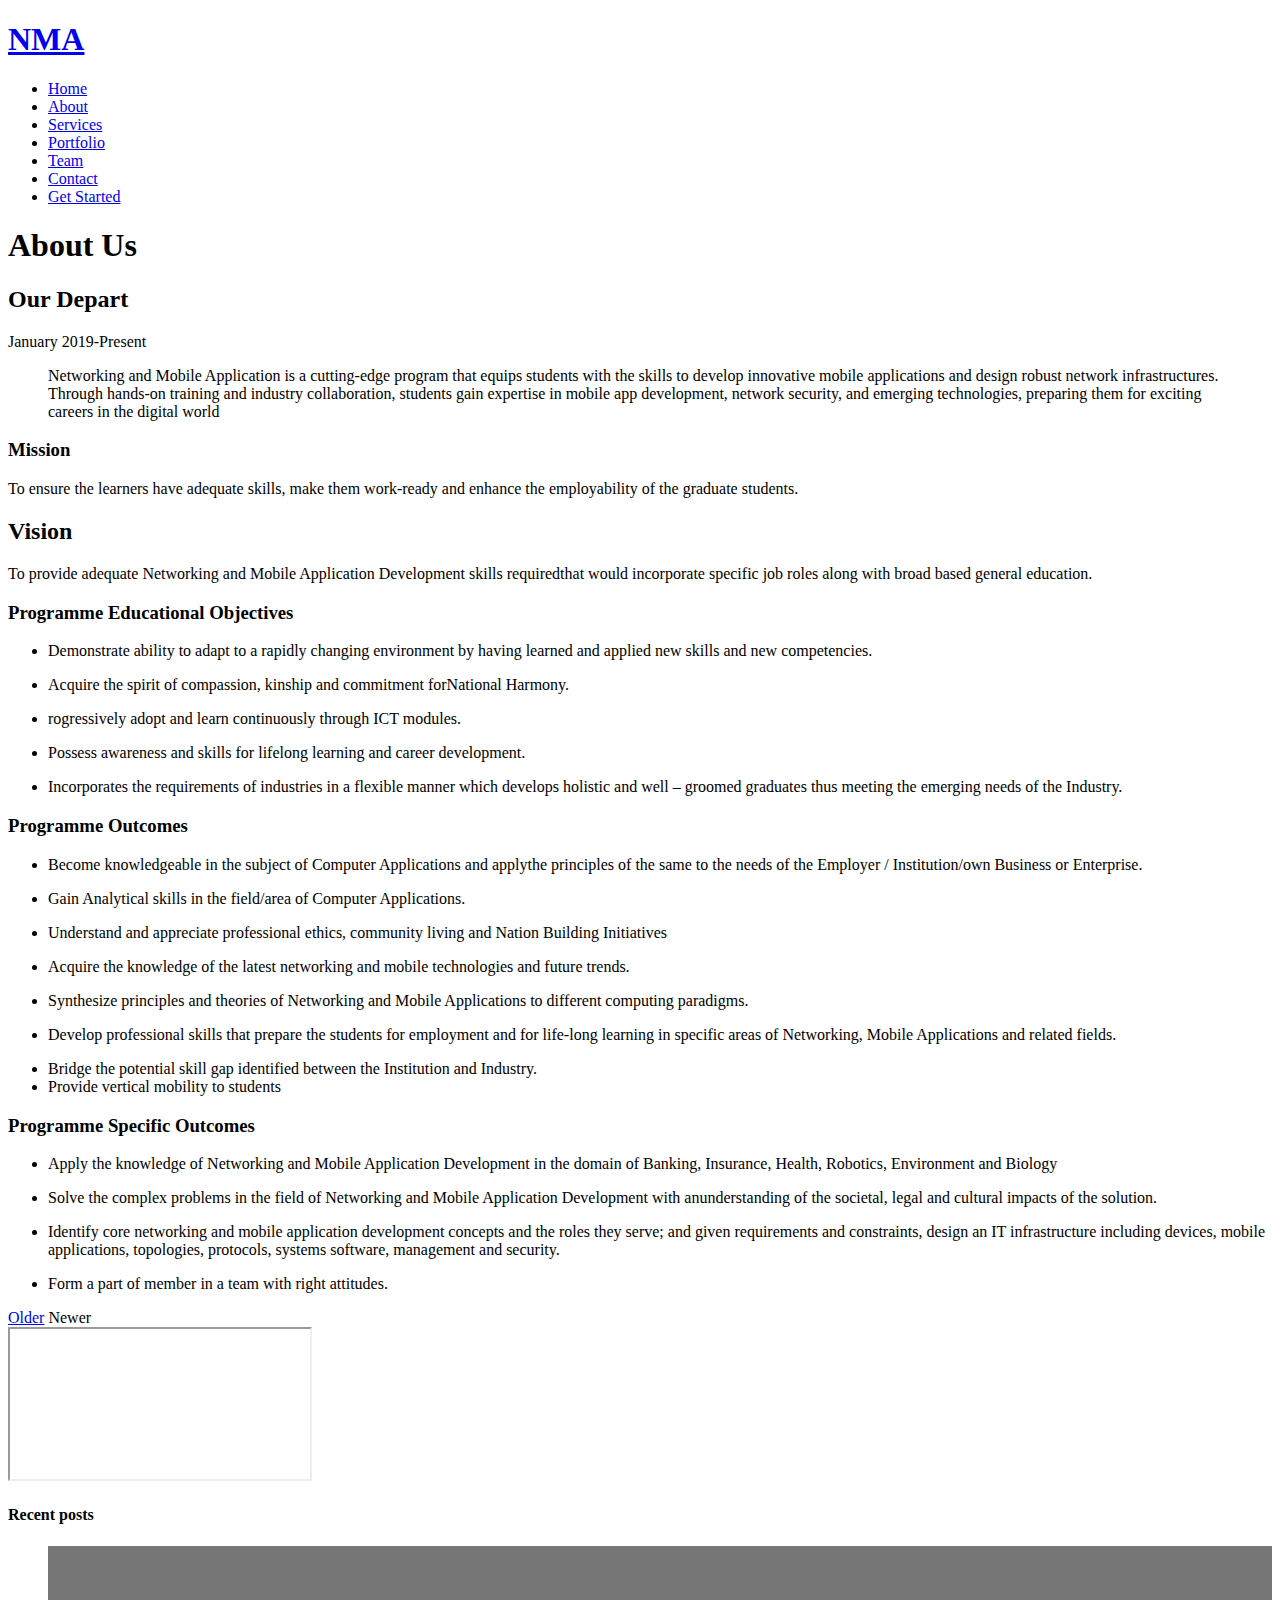
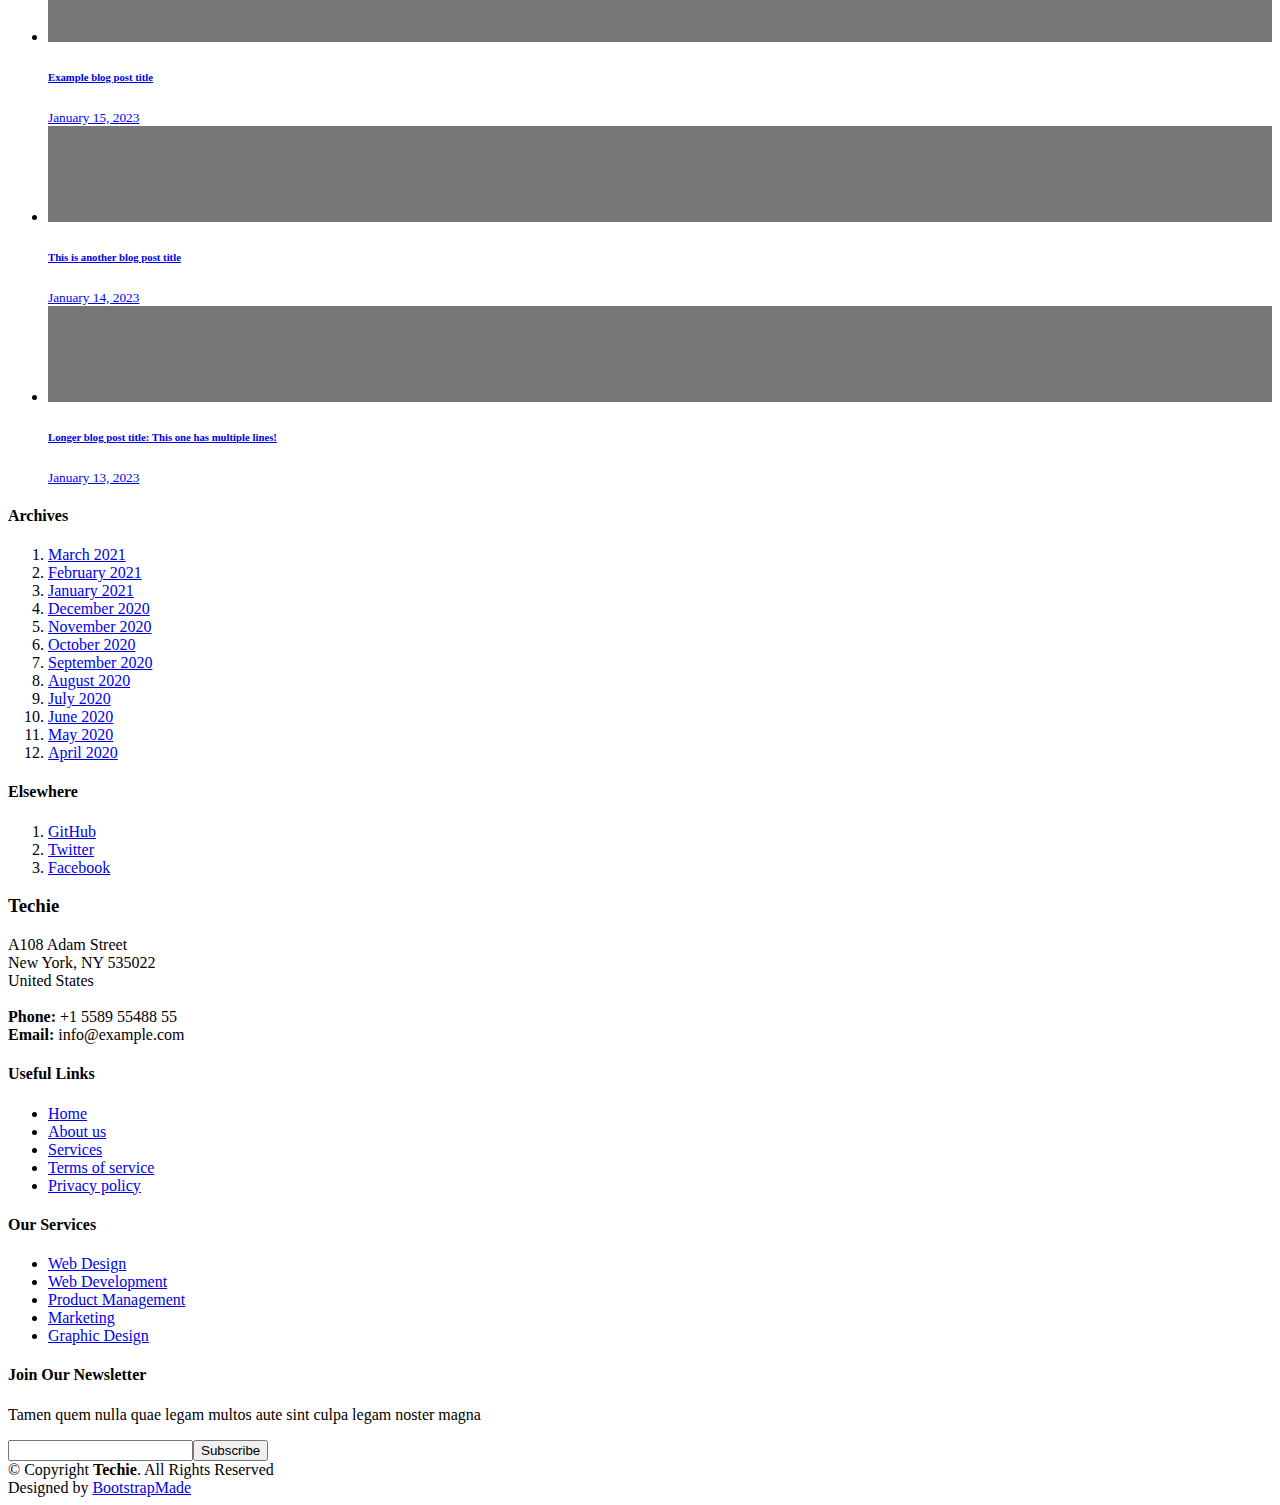
==== About.html @ 86d95771 "update" ====
<!DOCTYPE html>
<html lang="en">

<head>
  <meta charset="utf-8">
  <meta content="width=device-width, initial-scale=1.0" name="viewport">

  <title>NETRON</title>
  <meta content="" name="description">
  <meta content="" name="keywords">

  <!-- Favicons -->
  <link href="./assets/img/favicon.png" rel="icon">
  <link href="./assets/img/apple-touch-icon.png" rel="apple-touch-icon">

  <!-- Google Fonts -->
  <link href="https://fonts.googleapis.com/css?family=Open+Sans:300,300i,400,400i,600,600i,700,700i|Roboto:300,300i,400,400i,500,500i,600,600i,700,700i|Poppins:300,300i,400,400i,500,500i,600,600i,700,700i" rel="stylesheet">

  <!-- Vendor CSS Files -->
  <link href="./assets/vendor/aos/aos.css" rel="stylesheet">
  <link href="./assets/vendor/bootstrap/css/bootstrap.min.css" rel="stylesheet">
  <link href="./assets/vendor/bootstrap-icons/bootstrap-icons.css" rel="stylesheet">
  <link href="./assets/vendor/boxicons/css/boxicons.min.css" rel="stylesheet">
  <link href="./assets/vendor/glightbox/css/glightbox.min.css" rel="stylesheet">
  <link href="./assets/vendor/swiper/swiper-bundle.min.css" rel="stylesheet">

  <!-- Template Main CSS File -->
  <link href="./assets/css/style.css" rel="stylesheet">


</head>

<body>

  <!-- ======= Header ======= -->
  <header id="header" class="fixed-top header-inner-pages">
    <div class="container d-flex align-items-center justify-content-between">
      <h1 class="logo"><a href="./index.html">NMA</a></h1>
      <!-- Uncomment below if you prefer to use an image logo -->
      <!-- <a href="index.html" class="logo"><img src="assets/img/logo.png" alt="" class="img-fluid"></a>-->

      <nav id="navbar" class="navbar">
        <ul>
          <li><a class="nav-link scrollto " href="#hero">Home</a></li>
          <li><a class="nav-link scrollto" href="./index.html">About</a></li>
          <li><a class="nav-link scrollto" href="#services">Services</a></li>
          <li><a class="nav-link scrollto " href="#portfolio">Portfolio</a></li>
          <li><a class="nav-link scrollto" href="#team">Team</a></li>
          <!--
          <li class="dropdown"><a href="#"><span>Drop Down</span> <i class="bi bi-chevron-down"></i></a>
            <ul>
              <li><a href="#">Drop Down 1</a></li>
              <li class="dropdown"><a href="#"><span>Deep Drop Down</span> <i class="bi bi-chevron-right"></i></a>
                <ul>
                  <li><a href="#">Deep Drop Down 1</a></li>
                  <li><a href="#">Deep Drop Down 2</a></li>
                  <li><a href="#">Deep Drop Down 3</a></li>
                  <li><a href="#">Deep Drop Down 4</a></li>
                  <li><a href="#">Deep Drop Down 5</a></li>
                </ul>
              </li>
              <li><a href="#">Drop Down 2</a></li>
              <li><a href="#">Drop Down 3</a></li>
              <li><a href="#">Drop Down 4</a></li>
            </ul>
          </li>
          -->
          <li><a class="nav-link scrollto" href="#contact">Contact</a></li>
          <li><a class="getstarted scrollto" href="#about">Get Started</a></li>
        </ul>
        <i class="bi bi-list mobile-nav-toggle"></i>
      </nav><!-- .navbar -->

    </div>
  </header><!-- End Header -->

  <main id="main">

    

    <section class="inner-page">
      <div class="container">
        <div class="row g-5">
            <div class="col-md-7">
              
              <article class="blog-post">
                <h1 class="display-5 link-body-emphasis mb-1">About Us</h1>
              
        
                <h2>Our Depart</h2>
                <p class="blog-post-meta">January 2019-Present</p>
                <blockquote class="blockquote">
                  <p>Networking and Mobile Application is a cutting-edge program that equips students with the skills to develop innovative mobile applications and design robust network infrastructures. Through hands-on training and industry collaboration, students gain expertise in mobile app development, network security, and emerging technologies, preparing them for exciting careers in the digital world</p>
                </blockquote>
                
                <h3>Mission</h3>
                <p>To ensure the learners have adequate skills, make them work-ready and enhance the
                    employability of the graduate students.</p>
                    <h2>Vision</h2>
                <p>To provide adequate Networking and Mobile Application Development skills requiredthat
                    would incorporate specific job roles along with broad based general education.</p>
             <h3>Programme Educational Objectives</h3>
                <ul>
                    <li>
                        <p>Demonstrate ability to adapt to a rapidly changing environment by having learned
                            and applied new skills and new competencies.</p>
                    </li>
                    <li>   <p>Acquire the spirit of compassion, kinship and commitment forNational Harmony.</p>  </li>
                    <li> <p>rogressively adopt and learn continuously through ICT modules.</p></li>
                    <li> <p>Possess awareness and skills for lifelong learning and career development.</p></li>
                    <li> <p>Incorporates the requirements of industries in a flexible manner which develops
                        holistic and well – groomed graduates thus meeting the emerging needs of the Industry.</p></li>
                    
                </ul>
                 
                
           
                <h3>Programme Outcomes</h3>
               <ul>
                <li><p>Become knowledgeable in the subject of Computer Applications and applythe
                    principles of the same to the needs of the Employer / Institution/own Business or Enterprise.</p></li>
                <li><p>Gain Analytical skills in the field/area of Computer Applications.</p></li>
                <li><p>Understand and appreciate professional ethics, community living and Nation Building
                    Initiatives</p></li>
                <li><p>Acquire the knowledge of the latest networking and mobile technologies and future
                    trends.</p></li>
                <li><p>Synthesize principles and theories of Networking and Mobile Applications to different
                    computing paradigms.</p></li>
                    <li><p>Develop professional skills that prepare the students for employment and for life-long
                        learning in specific areas of Networking, Mobile Applications and related fields.</p></li>
                    <li>Bridge the potential skill gap identified between the Institution and Industry.</li>
                    <li>Provide vertical mobility to students</li>
               </ul>

               <div>
                <h3>Programme Specific Outcomes</h3>
                <ul>
                    <li><p>Apply the knowledge of Networking and Mobile Application Development in the
                        domain of Banking, Insurance, Health, Robotics, Environment and Biology</p></li>
                    <li><p>Solve the complex problems in the field of Networking and Mobile Application
                        Development with anunderstanding of the societal, legal and cultural impacts of the solution.</p></li>
                    <li><p>Identify core networking and mobile application development concepts and the roles
                        they serve; and given requirements and constraints, design an IT infrastructure including
                        devices, mobile applications, topologies, protocols, systems software, management and
                        security.</p></li>
                    <li><p>Form a part of member in a team with right attitudes.</p></li>
                </ul>
               </div>
              </article>
        
            
        
              <nav class="blog-pagination" aria-label="Pagination">
                <a class="btn btn-outline-primary rounded-pill" href="#">Older</a>
                <a class="btn btn-outline-secondary rounded-pill disabled">Newer</a>
              </nav>
        
            </div>
        
            <div class="col-md-5">
              <div class="position-sticky" style="top: 2rem;">
                <div class="p-4 mb-3 bg-body-tertiary rounded embed-responsive embed-responsive-16by9">
                  

                  
                    <div class="ratio ratio-16x9">
                        <iframe src="https://www.youtube.com/embed/vlDzYIIOYmM" title="YouTube video" allowfullscreen></iframe>
                      </div>
                      
                </div>
           
                <div>
                  <h4 class="fst-italic">Recent posts</h4>
                  <ul class="list-unstyled">
                    <li>
                      <a class="d-flex flex-column flex-lg-row gap-3 align-items-start align-items-lg-center py-3 link-body-emphasis text-decoration-none border-top" href="#">
                        <svg class="bd-placeholder-img" width="100%" height="96" xmlns="http://www.w3.org/2000/svg" aria-hidden="true" preserveAspectRatio="xMidYMid slice" focusable="false"><rect width="100%" height="100%" fill="#777" style="--darkreader-inline-fill: #5a6165;" data-darkreader-inline-fill=""></rect></svg>
                        <div class="col-lg-8">
                          <h6 class="mb-0">Example blog post title</h6>
                          <small class="text-body-secondary">January 15, 2023</small>
                        </div>
                      </a>
                    </li>
                    <li>
                      <a class="d-flex flex-column flex-lg-row gap-3 align-items-start align-items-lg-center py-3 link-body-emphasis text-decoration-none border-top" href="#">
                        <svg class="bd-placeholder-img" width="100%" height="96" xmlns="http://www.w3.org/2000/svg" aria-hidden="true" preserveAspectRatio="xMidYMid slice" focusable="false"><rect width="100%" height="100%" fill="#777" style="--darkreader-inline-fill: #5a6165;" data-darkreader-inline-fill=""></rect></svg>
                        <div class="col-lg-8">
                          <h6 class="mb-0">This is another blog post title</h6>
                          <small class="text-body-secondary">January 14, 2023</small>
                        </div>
                      </a>
                    </li>
                    <li>
                      <a class="d-flex flex-column flex-lg-row gap-3 align-items-start align-items-lg-center py-3 link-body-emphasis text-decoration-none border-top" href="#">
                        <svg class="bd-placeholder-img" width="100%" height="96" xmlns="http://www.w3.org/2000/svg" aria-hidden="true" preserveAspectRatio="xMidYMid slice" focusable="false"><rect width="100%" height="100%" fill="#777" style="--darkreader-inline-fill: #5a6165;" data-darkreader-inline-fill=""></rect></svg>
                        <div class="col-lg-8">
                          <h6 class="mb-0">Longer blog post title: This one has multiple lines!</h6>
                          <small class="text-body-secondary">January 13, 2023</small>
                        </div>
                      </a>
                    </li>
                  </ul>
                </div>
        
                <div class="p-4">
                  <h4 class="fst-italic">Archives</h4>
                  <ol class="list-unstyled mb-0">
                    <li><a href="#">March 2021</a></li>
                    <li><a href="#">February 2021</a></li>
                    <li><a href="#">January 2021</a></li>
                    <li><a href="#">December 2020</a></li>
                    <li><a href="#">November 2020</a></li>
                    <li><a href="#">October 2020</a></li>
                    <li><a href="#">September 2020</a></li>
                    <li><a href="#">August 2020</a></li>
                    <li><a href="#">July 2020</a></li>
                    <li><a href="#">June 2020</a></li>
                    <li><a href="#">May 2020</a></li>
                    <li><a href="#">April 2020</a></li>
                  </ol>
                </div>
        
                <div class="p-4">
                  <h4 class="fst-italic">Elsewhere</h4>
                  <ol class="list-unstyled">
                    <li><a href="#">GitHub</a></li>
                    <li><a href="#">Twitter</a></li>
                    <li><a href="#">Facebook</a></li>
                  </ol>
                </div>
              </div>
            </div>
          </div>
      </div>
    </section>

  </main><!-- End #main -->

  <!-- ======= Footer ======= -->
  <footer id="footer">

    <div class="footer-top">
      <div class="container">
        <div class="row">

          <div class="col-lg-3 col-md-6 footer-contact">
            <h3>Techie</h3>
            <p>
              A108 Adam Street <br>
              New York, NY 535022<br>
              United States <br><br>
              <strong>Phone:</strong> +1 5589 55488 55<br>
              <strong>Email:</strong> info@example.com<br>
            </p>
          </div>

          <div class="col-lg-2 col-md-6 footer-links">
            <h4>Useful Links</h4>
            <ul>
              <li><i class="bx bx-chevron-right"></i> <a href="#">Home</a></li>
              <li><i class="bx bx-chevron-right"></i> <a href="#">About us</a></li>
              <li><i class="bx bx-chevron-right"></i> <a href="#">Services</a></li>
              <li><i class="bx bx-chevron-right"></i> <a href="#">Terms of service</a></li>
              <li><i class="bx bx-chevron-right"></i> <a href="#">Privacy policy</a></li>
            </ul>
          </div>

          <div class="col-lg-3 col-md-6 footer-links">
            <h4>Our Services</h4>
            <ul>
              <li><i class="bx bx-chevron-right"></i> <a href="#">Web Design</a></li>
              <li><i class="bx bx-chevron-right"></i> <a href="#">Web Development</a></li>
              <li><i class="bx bx-chevron-right"></i> <a href="#">Product Management</a></li>
              <li><i class="bx bx-chevron-right"></i> <a href="#">Marketing</a></li>
              <li><i class="bx bx-chevron-right"></i> <a href="#">Graphic Design</a></li>
            </ul>
          </div>

          <div class="col-lg-4 col-md-6 footer-newsletter">
            <h4>Join Our Newsletter</h4>
            <p>Tamen quem nulla quae legam multos aute sint culpa legam noster magna</p>
            <form action="" method="post">
              <input type="email" name="email"><input type="submit" value="Subscribe">
            </form>
          </div>

        </div>
      </div>
    </div>

    <div class="container">

      <div class="copyright-wrap d-md-flex py-4">
        <div class="me-md-auto text-center text-md-start">
          <div class="copyright">
            &copy; Copyright <strong><span>Techie</span></strong>. All Rights Reserved
          </div>
          <div class="credits">
            <!-- All the links in the footer should remain intact. -->
            <!-- You can delete the links only if you purchased the pro version. -->
            <!-- Licensing information: https://bootstrapmade.com/license/ -->
            <!-- Purchase the pro version with working PHP/AJAX contact form: https://bootstrapmade.com/techie-free-skin-bootstrap-3/ -->
            Designed by <a href="https://bootstrapmade.com/">BootstrapMade</a>
          </div>
        </div>
        <div class="social-links text-center text-md-right pt-3 pt-md-0">
          <a href="#" class="twitter"><i class="bx bxl-twitter"></i></a>
          <a href="#" class="facebook"><i class="bx bxl-facebook"></i></a>
          <a href="#" class="instagram"><i class="bx bxl-instagram"></i></a>
          <a href="#" class="google-plus"><i class="bx bxl-skype"></i></a>
          <a href="#" class="linkedin"><i class="bx bxl-linkedin"></i></a>
        </div>
      </div>

    </div>
  </footer><!-- End Footer -->

  <a href="#" class="back-to-top d-flex align-items-center justify-content-center"><i class="bi bi-arrow-up-short"></i></a>
  <div id="preloader"></div>

  <!-- Vendor JS Files -->
  <script src="./assets/vendor/purecounter/purecounter_vanilla.js"></script>
  <script src="./assets/vendor/aos/aos.js"></script>
  <script src="./assets/vendor/bootstrap/js/bootstrap.bundle.min.js"></script>
  <script src="./assets/vendor/glightbox/js/glightbox.min.js"></script>
  <script src="./assets/vendor/isotope-layout/isotope.pkgd.min.js"></script>
  <script src="./assets/vendor/swiper/swiper-bundle.min.js"></script>
  <script src="./assets/vendor/php-email-form/validate.js"></script>

  <!-- Template Main JS File -->
  <script src="./assets/js/main.js"></script>

<!--
     <li><strong>To bold text</strong>, use <code class="language-plaintext highlighter-rouge">&lt;strong&gt;</code>.</li>
                  <li><em>To italicize text</em>, use <code class="language-plaintext highlighter-rouge">&lt;em&gt;</code>.</li>
                  <li>Abbreviations, like <abbr title="HyperText Markup Language">HTML</abbr> should use <code class="language-plaintext highlighter-rouge">&lt;abbr&gt;</code>, with an optional <code class="language-plaintext highlighter-rouge">title</code> attribute for the full phrase.</li>
                  <li>Citations, like <cite>— Mark Otto</cite>, should use <code class="language-plaintext highlighter-rouge">&lt;cite&gt;</code>.</li>
                  <li><del>Deleted</del> text should use <code class="language-plaintext highlighter-rouge">&lt;del&gt;</code> and <ins>inserted</ins> text should use <code class="language-plaintext highlighter-rouge">&lt;ins&gt;</code>.</li>
                  <li>Superscript <sup>text</sup> uses <code class="language-plaintext highlighter-rouge">&lt;sup&gt;</code> and subscript <sub>text</sub> uses <code class="language-plaintext highlighter-rouge">&lt;sub&gt;</code>.</li>
                </ul>
-->

</body>

</html>
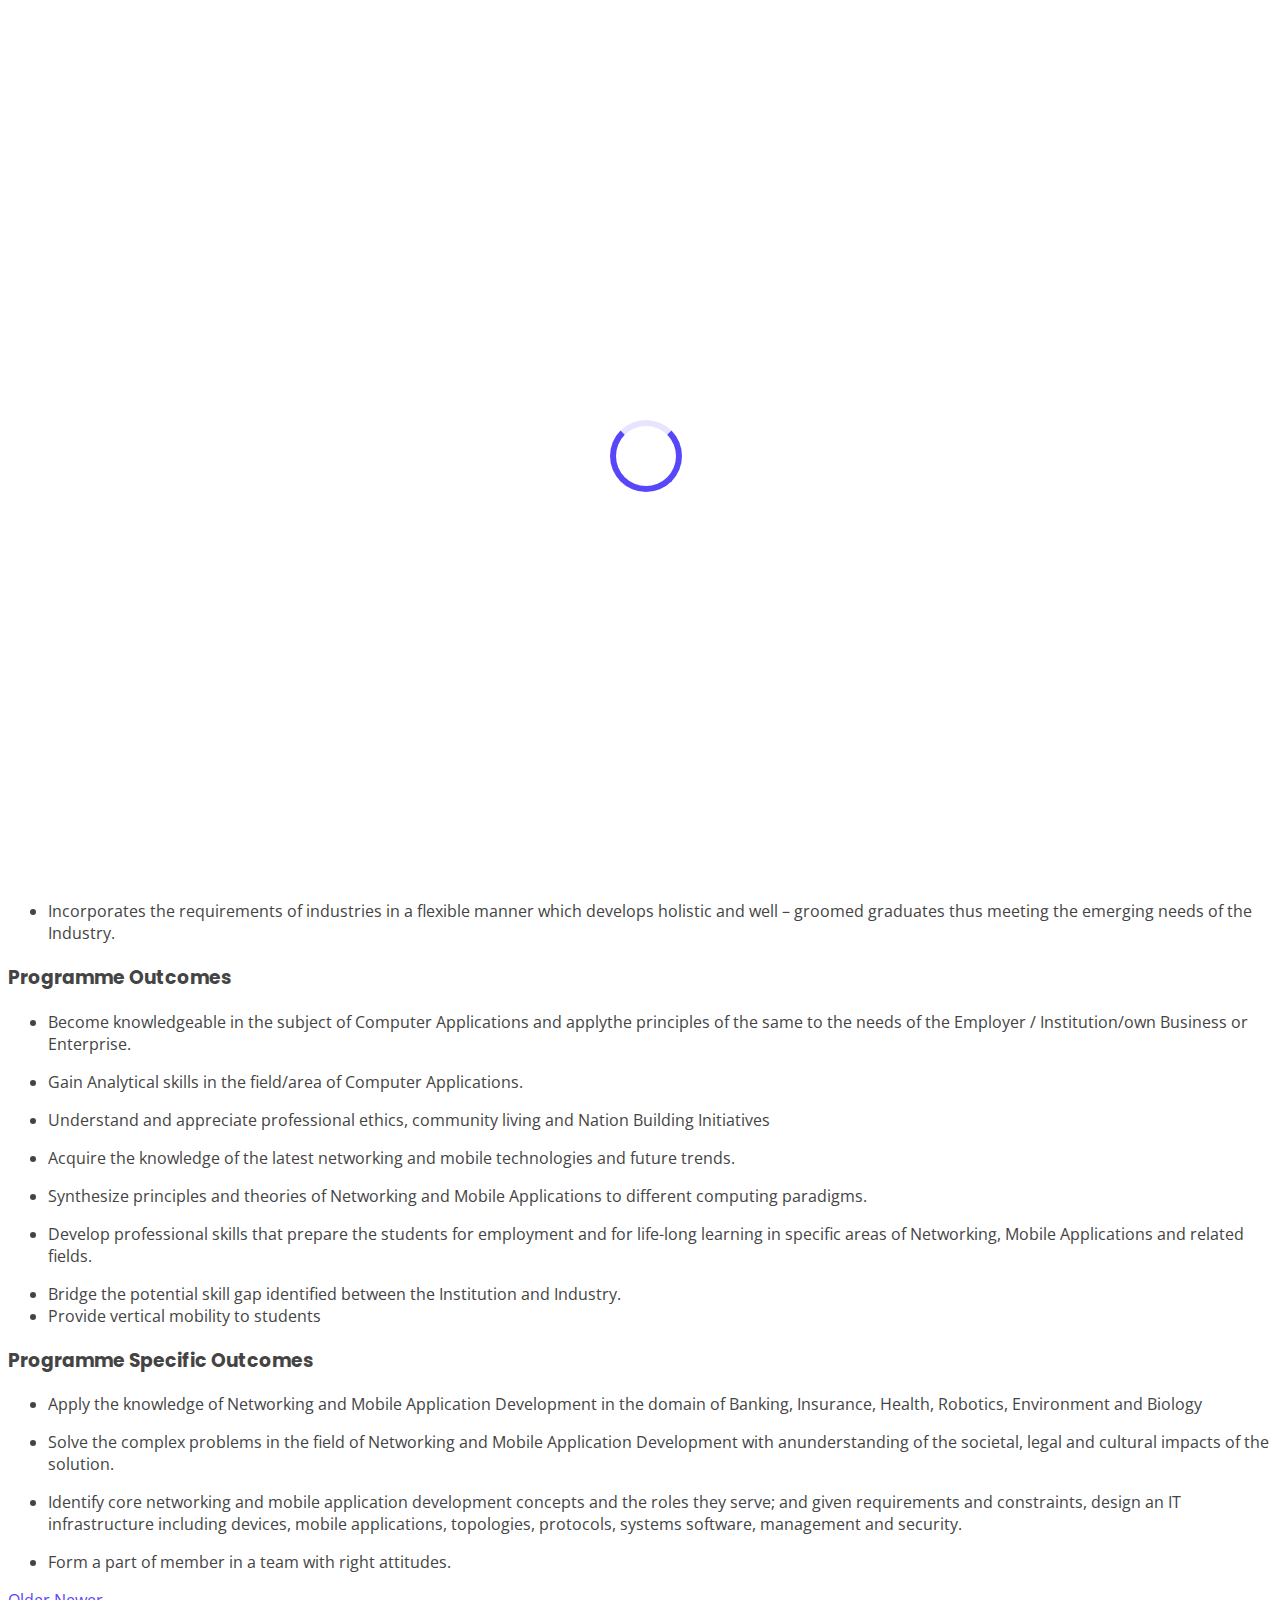
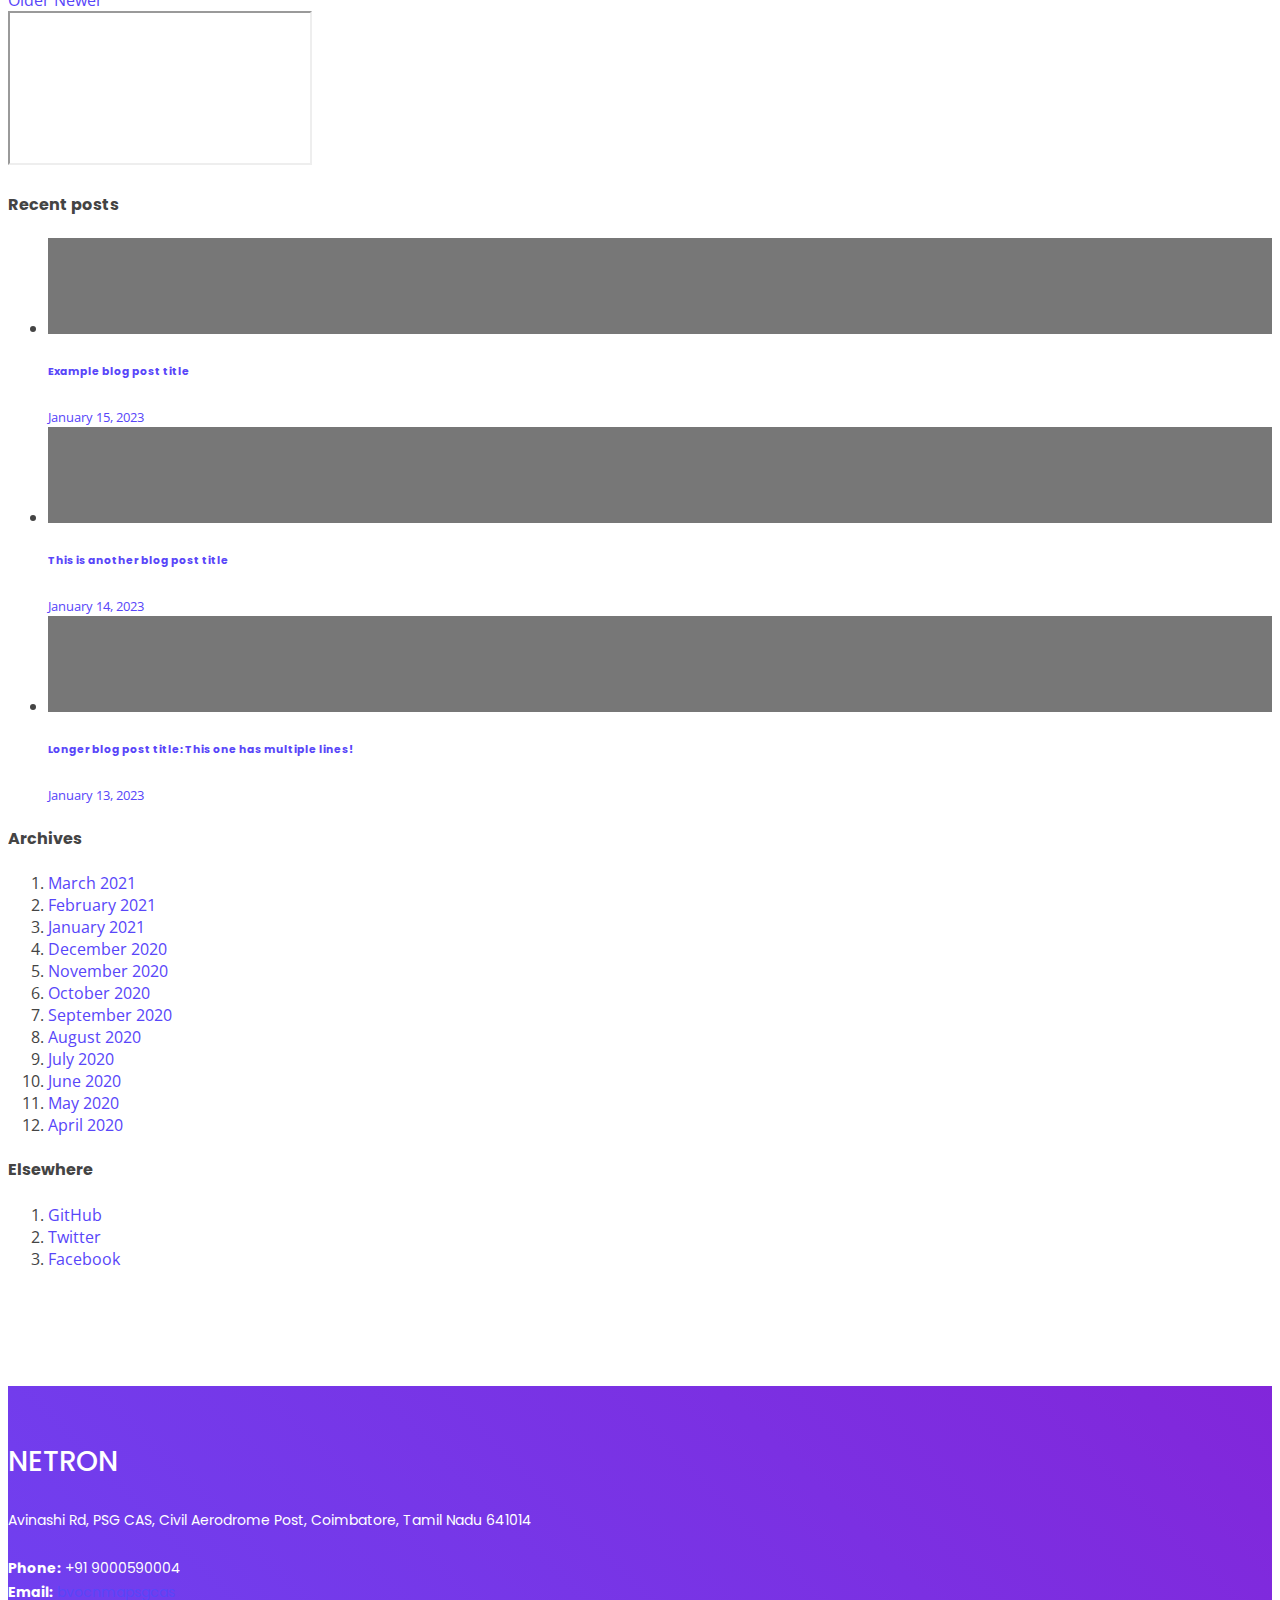
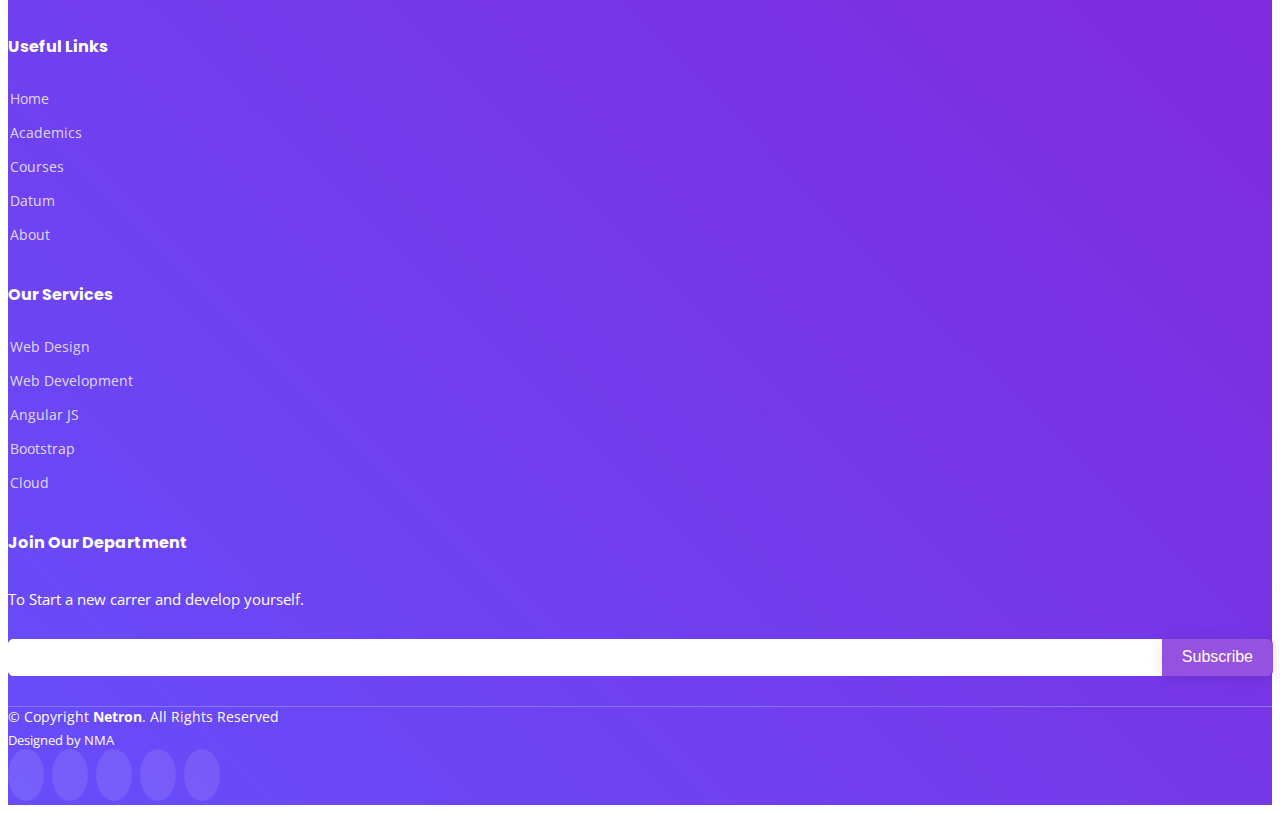
==== commit bcc2b1f8: "update" ====
--- a/About.html
+++ b/About.html
@@ -42,10 +42,11 @@
       <nav id="navbar" class="navbar">
         <ul>
           <li><a class="nav-link scrollto " href="#hero">Home</a></li>
-          <li><a class="nav-link scrollto" href="./index.html">About</a></li>
-          <li><a class="nav-link scrollto" href="#services">Services</a></li>
-          <li><a class="nav-link scrollto " href="#portfolio">Portfolio</a></li>
-          <li><a class="nav-link scrollto" href="#team">Team</a></li>
+          <li><a class="nav-link scrollto" href="./index.html" target="_blank" rel="noopener noreferrer">Academics</a></li>
+          <li><a class="nav-link scrollto" href="#services" target="_blank" rel="noopener noreferrer">Courses</a></li>
+          <li><a class="nav-link scrollto " href="#portfolio" target="_blank" rel="noopener noreferrer">Datum</a></li>
+          <li><a class="nav-link scrollto" href="#team" target="_blank" rel="noopener noreferrer">About</a></li>
+          
           <!--
           <li class="dropdown"><a href="#"><span>Drop Down</span> <i class="bi bi-chevron-down"></i></a>
             <ul>
@@ -65,7 +66,7 @@
             </ul>
           </li>
           -->
-          <li><a class="nav-link scrollto" href="#contact">Contact</a></li>
+          <li><a class="nav-link scrollto" href="#footer">Contact</a></li>
           <li><a class="getstarted scrollto" href="#about">Get Started</a></li>
         </ul>
         <i class="bi bi-list mobile-nav-toggle"></i>
@@ -243,14 +244,13 @@
       <div class="container">
         <div class="row">
 
-          <div class="col-lg-3 col-md-6 footer-contact">
-            <h3>Techie</h3>
+          <div class="col-lg-4 col-md-6 footer-contact">
+            <h3>NETRON</h3>
             <p>
-              A108 Adam Street <br>
-              New York, NY 535022<br>
-              United States <br><br>
-              <strong>Phone:</strong> +1 5589 55488 55<br>
-              <strong>Email:</strong> info@example.com<br>
+              Avinashi Rd, PSG CAS, Civil Aerodrome Post, Coimbatore, Tamil Nadu 641014 <br><br>
+              <strong>Phone:</strong> +91 9000590004<br>
+              <strong>Email:</strong> <a href="mailto: bvocnmapsgcas@gmail.com">
+              <span class="text-white"> bvocnmapsgcas</span></a>
             </p>
           </div>
 
@@ -258,10 +258,10 @@
             <h4>Useful Links</h4>
             <ul>
               <li><i class="bx bx-chevron-right"></i> <a href="#">Home</a></li>
-              <li><i class="bx bx-chevron-right"></i> <a href="#">About us</a></li>
-              <li><i class="bx bx-chevron-right"></i> <a href="#">Services</a></li>
-              <li><i class="bx bx-chevron-right"></i> <a href="#">Terms of service</a></li>
-              <li><i class="bx bx-chevron-right"></i> <a href="#">Privacy policy</a></li>
+              <li><i class="bx bx-chevron-right"></i> <a href="#">Academics</a></li>
+              <li><i class="bx bx-chevron-right"></i> <a href="#">Courses</a></li>
+              <li><i class="bx bx-chevron-right"></i> <a href="#">Datum</a></li>
+              <li><i class="bx bx-chevron-right"></i> <a href="#">About</a></li>
             </ul>
           </div>
 
@@ -270,15 +270,15 @@
             <ul>
               <li><i class="bx bx-chevron-right"></i> <a href="#">Web Design</a></li>
               <li><i class="bx bx-chevron-right"></i> <a href="#">Web Development</a></li>
-              <li><i class="bx bx-chevron-right"></i> <a href="#">Product Management</a></li>
-              <li><i class="bx bx-chevron-right"></i> <a href="#">Marketing</a></li>
-              <li><i class="bx bx-chevron-right"></i> <a href="#">Graphic Design</a></li>
+              <li><i class="bx bx-chevron-right"></i> <a href="#">Angular JS</a></li>
+              <li><i class="bx bx-chevron-right"></i> <a href="#">Bootstrap</a></li>
+              <li><i class="bx bx-chevron-right"></i> <a href="#">Cloud</a></li>
             </ul>
           </div>
 
-          <div class="col-lg-4 col-md-6 footer-newsletter">
-            <h4>Join Our Newsletter</h4>
-            <p>Tamen quem nulla quae legam multos aute sint culpa legam noster magna</p>
+          <div class="col-lg-3 col-md-6 footer-newsletter">
+            <h4>Join Our Department</h4>
+            <p>To Start a new carrer and develop yourself.</p>
             <form action="" method="post">
               <input type="email" name="email"><input type="submit" value="Subscribe">
             </form>
@@ -293,14 +293,11 @@
       <div class="copyright-wrap d-md-flex py-4">
         <div class="me-md-auto text-center text-md-start">
           <div class="copyright">
-            &copy; Copyright <strong><span>Techie</span></strong>. All Rights Reserved
+            &copy; Copyright <strong><span>Netron</span></strong>. All Rights Reserved
           </div>
           <div class="credits">
-            <!-- All the links in the footer should remain intact. -->
-            <!-- You can delete the links only if you purchased the pro version. -->
-            <!-- Licensing information: https://bootstrapmade.com/license/ -->
-            <!-- Purchase the pro version with working PHP/AJAX contact form: https://bootstrapmade.com/techie-free-skin-bootstrap-3/ -->
-            Designed by <a href="https://bootstrapmade.com/">BootstrapMade</a>
+            
+            Designed by <a href="https://bootstrapmade.com/">NMA</a>
           </div>
         </div>
         <div class="social-links text-center text-md-right pt-3 pt-md-0">
--- a/assets/css/style.css
+++ b/assets/css/style.css
@@ -0,0 +1,1652 @@
+/**
+* Template Name: Techie
+* Updated: May 30 2023 with Bootstrap v5.3.0
+* Template URL: https://bootstrapmade.com/techie-free-skin-bootstrap-3/
+* Author: BootstrapMade.com
+* License: https://bootstrapmade.com/license/
+*/
+
+/*--------------------------------------------------------------
+# General
+--------------------------------------------------------------*/
+body {
+  font-family: "Open Sans", sans-serif;
+  color: #444444;
+}
+
+a {
+  color: #5846f9;
+  text-decoration: none;
+}
+
+a:hover {
+  color: #8577fb;
+  text-decoration: none;
+}
+
+h1,
+h2,
+h3,
+h4,
+h5,
+h6 {
+  font-family: "Poppins", sans-serif;
+}
+
+/*--------------------------------------------------------------
+# Back to top button
+--------------------------------------------------------------*/
+.back-to-top {
+  position: fixed;
+  visibility: hidden;
+  opacity: 0;
+  right: 15px;
+  bottom: 15px;
+  z-index: 996;
+  background: #5846f9;
+  width: 40px;
+  height: 40px;
+  border-radius: 4px;
+  transition: all 0.4s;
+}
+
+.back-to-top i {
+  font-size: 28px;
+  color: #fff;
+  line-height: 0;
+}
+
+.back-to-top:hover {
+  background: #7b27d8;
+  color: #fff;
+}
+
+.back-to-top.active {
+  visibility: visible;
+  opacity: 1;
+}
+
+/*--------------------------------------------------------------
+# Preloader
+--------------------------------------------------------------*/
+#preloader {
+  position: fixed;
+  top: 0;
+  left: 0;
+  right: 0;
+  bottom: 0;
+  z-index: 9999;
+  overflow: hidden;
+  background: #fff;
+}
+
+#preloader:before {
+  content: "";
+  position: fixed;
+  top: calc(50% - 30px);
+  left: calc(50% - 30px);
+  border: 6px solid #5846f9;
+  border-top-color: #e7e4fe;
+  border-radius: 50%;
+  width: 60px;
+  height: 60px;
+  animation: animate-preloader 1s linear infinite;
+}
+
+@keyframes animate-preloader {
+  0% {
+    transform: rotate(0deg);
+  }
+
+  100% {
+    transform: rotate(360deg);
+  }
+}
+
+/*--------------------------------------------------------------
+# Disable aos animation delay on mobile devices
+--------------------------------------------------------------*/
+@media screen and (max-width: 768px) {
+  [data-aos-delay] {
+    transition-delay: 0 !important;
+  }
+}
+
+/*--------------------------------------------------------------
+# Header
+--------------------------------------------------------------*/
+#header {
+  transition: all 0.5s;
+  z-index: 997;
+  padding: 20px 0;
+}
+
+#header.header-scrolled,
+#header.header-inner-pages {
+  background: rgba(24, 6, 185, 0.8);
+  padding: 12px 0;
+}
+
+#header .logo {
+  font-size: 32px;
+  margin: 0;
+  padding: 0;
+  line-height: 1;
+  font-weight: 400;
+  letter-spacing: 2px;
+  text-transform: uppercase;
+}
+
+#header .logo a {
+  color: #fff;
+}
+
+#header .logo img {
+  max-height: 40px;
+}
+
+/*--------------------------------------------------------------
+# Navigation Menu
+--------------------------------------------------------------*/
+/**
+* Desktop Navigation 
+*/
+.navbar {
+  padding: 0;
+}
+
+.navbar ul {
+  margin: 0;
+  padding: 0;
+  display: flex;
+  list-style: none;
+  align-items: center;
+}
+
+.navbar li {
+  position: relative;
+}
+
+.navbar>ul>li {
+  padding: 10px 0 10px 24px;
+}
+
+.navbar a,
+.navbar a:focus {
+  display: flex;
+  align-items: center;
+  justify-content: space-between;
+  padding: 0 3px;
+  font-family: "Poppins", sans-serif;
+  font-size: 15px;
+  font-weight: 600;
+  color: rgba(255, 255, 255, 0.7);
+  white-space: nowrap;
+  transition: 0.3s;
+  position: relative;
+}
+
+.navbar a i,
+.navbar a:focus i {
+  font-size: 12px;
+  line-height: 0;
+  margin-left: 5px;
+}
+
+.navbar>ul>li>a:before {
+  content: "";
+  position: absolute;
+  width: 100%;
+  height: 2px;
+  bottom: -5px;
+  left: 0;
+  background-color: #fff;
+  visibility: hidden;
+  width: 0px;
+  transition: all 0.3s ease-in-out 0s;
+}
+
+.navbar a:hover:before,
+.navbar li:hover>a:before,
+.navbar .active:before {
+  visibility: visible;
+  width: 100%;
+}
+
+.navbar a:hover,
+.navbar .active,
+.navbar .active:focus,
+.navbar li:hover>a {
+  color: #fff;
+}
+
+.navbar .getstarted,
+.navbar .getstarted:focus {
+  padding: 8px 25px;
+  margin-left: 30px;
+  border-radius: 5px;
+  color: #fff;
+  transition: 0.3s;
+  font-size: 14px;
+  font-weight: 600;
+  border: 2px solid rgba(255, 255, 255, 0.5);
+}
+
+.navbar .getstarted:hover,
+.navbar .getstarted:focus:hover {
+  color: #fff;
+  border-color: #fff;
+}
+
+.navbar .getstarted:before,
+.navbar li:hover>.getstarted:before {
+  visibility: hidden;
+}
+
+.navbar .dropdown ul {
+  display: block;
+  position: absolute;
+  left: 24px;
+  top: calc(100% + 30px);
+  margin: 0;
+  padding: 10px 0;
+  z-index: 99;
+  opacity: 0;
+  visibility: hidden;
+  background: #fff;
+  box-shadow: 0px 0px 30px rgba(127, 137, 161, 0.25);
+  transition: 0.3s;
+}
+
+.navbar .dropdown ul li {
+  min-width: 200px;
+}
+
+.navbar .dropdown ul a {
+  padding: 10px 20px;
+  font-size: 14px;
+  color: #2c4964;
+}
+
+.navbar .dropdown ul a i {
+  font-size: 12px;
+}
+
+.navbar .dropdown ul a:hover,
+.navbar .dropdown ul .active:hover,
+.navbar .dropdown ul li:hover>a {
+  color: #5846f9;
+}
+
+.navbar .dropdown:hover>ul {
+  opacity: 1;
+  top: 100%;
+  visibility: visible;
+}
+
+.navbar .dropdown .dropdown ul {
+  top: 0;
+  left: calc(100% - 30px);
+  visibility: hidden;
+}
+
+.navbar .dropdown .dropdown:hover>ul {
+  opacity: 1;
+  top: 0;
+  left: 100%;
+  visibility: visible;
+}
+
+@media (max-width: 1366px) {
+  .navbar .dropdown .dropdown ul {
+    left: -90%;
+  }
+
+  .navbar .dropdown .dropdown:hover>ul {
+    left: -100%;
+  }
+}
+
+/**
+* Mobile Navigation 
+*/
+.mobile-nav-toggle {
+  color: #fff;
+  font-size: 28px;
+  cursor: pointer;
+  display: none;
+  line-height: 0;
+  transition: 0.5s;
+}
+
+@media (max-width: 991px) {
+  .mobile-nav-toggle {
+    display: block;
+  }
+
+  .navbar ul {
+    display: none;
+  }
+}
+
+.navbar-mobile {
+  position: fixed;
+  overflow: hidden;
+  top: 0;
+  right: 0;
+  left: 0;
+  bottom: 0;
+  background: rgba(28, 47, 65, 0.9);
+  transition: 0.3s;
+  z-index: 999;
+}
+
+.navbar-mobile .mobile-nav-toggle {
+  position: absolute;
+  top: 15px;
+  right: 15px;
+}
+
+.navbar-mobile ul {
+  display: block;
+  position: absolute;
+  top: 55px;
+  right: 15px;
+  bottom: 15px;
+  left: 15px;
+  padding: 10px 0;
+  background-color: #fff;
+  overflow-y: auto;
+  transition: 0.3s;
+}
+
+.navbar-mobile>ul>li {
+  padding: 0;
+}
+
+.navbar-mobile a,
+.navbar-mobile a:focus {
+  padding: 10px 20px;
+  font-size: 15px;
+  color: #2c4964;
+}
+
+.navbar-mobile a:hover:before,
+.navbar-mobile li:hover>a:before,
+.navbar-mobile .active:before {
+  visibility: hidden;
+}
+
+.navbar-mobile a:hover,
+.navbar-mobile .active,
+.navbar-mobile li:hover>a {
+  color: #5846f9;
+}
+
+.navbar-mobile .getstarted,
+.navbar-mobile .getstarted:focus {
+  margin: 15px;
+}
+
+.navbar-mobile .dropdown ul {
+  position: static;
+  display: none;
+  margin: 10px 20px;
+  padding: 10px 0;
+  z-index: 99;
+  opacity: 1;
+  visibility: visible;
+  background: #fff;
+  box-shadow: 0px 0px 30px rgba(127, 137, 161, 0.25);
+}
+
+.navbar-mobile .dropdown ul li {
+  min-width: 200px;
+}
+
+.navbar-mobile .dropdown ul a {
+  padding: 10px 20px;
+}
+
+.navbar-mobile .dropdown ul a i {
+  font-size: 12px;
+}
+
+.navbar-mobile .dropdown ul a:hover,
+.navbar-mobile .dropdown ul .active:hover,
+.navbar-mobile .dropdown ul li:hover>a {
+  color: #5846f9;
+}
+
+.navbar-mobile .dropdown>.dropdown-active {
+  display: block;
+}
+
+/*--------------------------------------------------------------
+# Hero Section
+--------------------------------------------------------------*/
+#hero {
+  width: 100%;
+  height: 100vh;
+  background: linear-gradient(45deg, rgba(86, 58, 250, 0.9) 0%, rgba(116, 15, 214, 0.9) 100%), url("../img/hero-bg.jpg") center center no-repeat;
+  background-size: cover;
+}
+
+#hero .container,
+#hero .container-fluid {
+  padding-top: 84px;
+}
+
+#hero h1 {
+  margin: 0;
+  font-size: 52px;
+  font-weight: 700;
+  line-height: 64px;
+  color: #fff;
+}
+
+#hero h2 {
+  color: rgba(255, 255, 255, 0.8);
+  margin: 10px 0 0 0;
+  font-size: 20px;
+}
+
+#hero .btn-get-started {
+  font-family: "Poppins", sans-serif;
+  font-weight: 500;
+  font-size: 16px;
+  letter-spacing: 1px;
+  display: inline-block;
+  padding: 10px 28px;
+  border-radius: 5px;
+  transition: 0.5s;
+  margin-top: 30px;
+  color: #fff;
+  border: 2px solid #fff;
+}
+
+#hero .btn-get-started:hover {
+  background: #fff;
+  color: #5846f9;
+}
+
+#hero .animated {
+  animation: up-down 2s ease-in-out infinite alternate-reverse both;
+}
+
+@media (min-width: 1200px) {
+  #hero {
+    background-attachment: fixed;
+  }
+}
+
+@media (max-width: 991px) {
+  #hero {
+    text-align: center;
+  }
+
+  #hero .container,
+  #hero .container-fluid {
+    padding-top: 68px;
+  }
+
+  #hero .animated {
+    animation: none;
+  }
+
+  #hero .hero-img {
+    text-align: center;
+  }
+
+  #hero .hero-img img {
+    width: 50%;
+  }
+}
+
+@media (max-width: 768px) {
+  #hero h1 {
+    font-size: 26px;
+    line-height: 36px;
+  }
+
+  #hero h2 {
+    font-size: 18px;
+    line-height: 24px;
+  }
+
+  #hero .hero-img img {
+    width: 60%;
+  }
+}
+
+@media (max-width: 575px) {
+  #hero .hero-img img {
+    width: 80%;
+  }
+}
+
+@media (max-width: 575px),
+(max-height: 600px) {
+  #hero {
+    height: auto;
+  }
+}
+
+@keyframes up-down {
+  0% {
+    transform: translateY(10px);
+  }
+
+  100% {
+    transform: translateY(-10px);
+  }
+}
+
+/*--------------------------------------------------------------
+# Sections General
+--------------------------------------------------------------*/
+section {
+  padding: 100px 0;
+  overflow: hidden;
+}
+
+.section-bg {
+  background-color: #f9f8ff;
+}
+
+.section-title {
+  text-align: center;
+  padding-bottom: 30px;
+}
+
+.section-title h2 {
+  font-size: 32px;
+  font-weight: bold;
+  text-transform: uppercase;
+  margin-bottom: 20px;
+  padding-bottom: 20px;
+  position: relative;
+}
+
+.section-title h2::after {
+  content: "";
+  position: absolute;
+  display: block;
+  width: 50px;
+  height: 3px;
+  background: #5846f9;
+  bottom: 0;
+  left: calc(50% - 25px);
+}
+
+.section-title p {
+  margin-bottom: 0;
+}
+
+/*--------------------------------------------------------------
+# About
+--------------------------------------------------------------*/
+.about {
+  padding: 120px 0;
+}
+
+.about .content h3 {
+  font-weight: 600;
+  font-size: 32px;
+  color: #2c4964;
+}
+
+.about .content ul {
+  list-style: none;
+  padding: 0;
+}
+
+.about .content ul li {
+  padding-bottom: 10px;
+}
+
+.about .content ul i {
+  font-size: 20px;
+  padding-right: 4px;
+  color: #5846f9;
+}
+
+.about .content p:last-child {
+  margin-bottom: 0;
+}
+
+.about .content .read-more {
+  font-family: "Poppins", sans-serif;
+  font-weight: 500;
+  font-size: 16px;
+  letter-spacing: 1px;
+  display: inline-block;
+  padding: 10px 50px 10px 28px;
+  border-radius: 5px;
+  transition: 0.5s;
+  color: #fff;
+  background: linear-gradient(45deg, #5846f9 0%, #7b27d8 100%);
+  position: relative;
+}
+
+.about .content .read-more:hover {
+  background: linear-gradient(180deg, #5846f9 0%, #7b27d8 100%);
+}
+
+.about .content .read-more i {
+  font-size: 22px;
+  position: absolute;
+  right: 20px;
+  top: 12px;
+}
+
+/*--------------------------------------------------------------
+# Counts
+--------------------------------------------------------------*/
+.counts {
+  background: linear-gradient(90deg, rgba(88, 70, 249, 0.5) 0%, rgba(123, 39, 216, 0.5) 100%), url("../img/counts-bg.png") center center no-repeat;
+  padding: 80px 0 60px 0;
+}
+
+.counts .counters span {
+  font-size: 48px;
+  display: block;
+  color: #fff;
+  font-weight: 600;
+  font-family: "Poppins", sans-serif;
+}
+
+.counts .counters p {
+  padding: 0;
+  margin: 0 0 20px 0;
+  font-size: 15px;
+  color: rgba(255, 255, 255, 0.8);
+}
+
+/*--------------------------------------------------------------
+# Services
+--------------------------------------------------------------*/
+.services .icon-box {
+  text-align: center;
+  padding: 70px 20px 80px 20px;
+  transition: all ease-in-out 0.3s;
+  background: #fff;
+}
+
+.services .icon-box .icon {
+  margin: 0 auto;
+  width: 100px;
+  height: 100px;
+  display: flex;
+  align-items: center;
+  justify-content: center;
+  transition: ease-in-out 0.3s;
+  position: relative;
+}
+
+.services .icon-box .icon i {
+  font-size: 36px;
+  transition: 0.5s;
+  position: relative;
+}
+
+.services .icon-box .icon svg {
+  position: absolute;
+  top: 0;
+  left: 0;
+}
+
+.services .icon-box .icon svg path {
+  transition: 0.5s;
+  fill: #f5f5f5;
+}
+
+.services .icon-box h4 {
+  font-weight: 600;
+  margin: 10px 0 15px 0;
+  font-size: 22px;
+}
+
+.services .icon-box h4 a {
+  color: #2c4964;
+  transition: ease-in-out 0.3s;
+}
+
+.services .icon-box p {
+  line-height: 24px;
+  font-size: 14px;
+  margin-bottom: 0;
+}
+
+.services .icon-box:hover {
+  border-color: #fff;
+  box-shadow: 0px 0 25px 0 rgba(0, 0, 0, 0.1);
+}
+
+.services .iconbox-blue i {
+  color: #47aeff;
+}
+
+.services .iconbox-blue:hover .icon i {
+  color: #fff;
+}
+
+.services .iconbox-blue:hover .icon path {
+  fill: #47aeff;
+}
+
+.services .iconbox-orange i {
+  color: #ffa76e;
+}
+
+.services .iconbox-orange:hover .icon i {
+  color: #fff;
+}
+
+.services .iconbox-orange:hover .icon path {
+  fill: #ffa76e;
+}
+
+.services .iconbox-pink i {
+  color: #e80368;
+}
+
+.services .iconbox-pink:hover .icon i {
+  color: #fff;
+}
+
+.services .iconbox-pink:hover .icon path {
+  fill: #e80368;
+}
+
+.services .iconbox-yellow i {
+  color: #ffbb2c;
+}
+
+.services .iconbox-yellow:hover .icon i {
+  color: #fff;
+}
+
+.services .iconbox-yellow:hover .icon path {
+  fill: #ffbb2c;
+}
+
+.services .iconbox-red i {
+  color: #ff5828;
+}
+
+.services .iconbox-red:hover .icon i {
+  color: #fff;
+}
+
+.services .iconbox-red:hover .icon path {
+  fill: #ff5828;
+}
+
+.services .iconbox-teal i {
+  color: #11dbcf;
+}
+
+.services .iconbox-teal:hover .icon i {
+  color: #fff;
+}
+
+.services .iconbox-teal:hover .icon path {
+  fill: #11dbcf;
+}
+
+/*--------------------------------------------------------------
+# Features
+--------------------------------------------------------------*/
+.features .icon-box h4 {
+  font-size: 20px;
+  font-weight: 700;
+  margin: 5px 0 10px 60px;
+}
+
+.features .icon-box i {
+  font-size: 48px;
+  float: left;
+  color: #5846f9;
+}
+
+.features .icon-box p {
+  font-size: 15px;
+  color: #848484;
+  margin-left: 60px;
+}
+
+.features .image {
+  background-position: center center;
+  background-repeat: no-repeat;
+  background-size: cover;
+  min-height: 400px;
+}
+
+/*--------------------------------------------------------------
+# Testimonials
+--------------------------------------------------------------*/
+.testimonials .testimonials-carousel,
+.testimonials .testimonials-slider {
+  overflow: hidden;
+}
+
+.testimonials .testimonial-item {
+  box-sizing: content-box;
+  min-height: 320px;
+}
+
+.testimonials .testimonial-item .testimonial-img {
+  width: 140px;
+  border-radius: 50%;
+  margin: -40px 0 0 40px;
+  position: relative;
+  z-index: 2;
+  border: 6px solid #fff;
+  box-shadow: 0px 2px 15px rgba(0, 0, 0, 0.1);
+}
+
+.testimonials .testimonial-item h3 {
+  font-size: 18px;
+  font-weight: bold;
+  margin: 10px 0 5px 45px;
+  color: #2c4964;
+}
+
+.testimonials .testimonial-item h4 {
+  font-size: 14px;
+  color: #999;
+  margin: 0 0 0 45px;
+}
+
+.testimonials .testimonial-item .quote-icon-left,
+.testimonials .testimonial-item .quote-icon-right {
+  color: #b1a9fc;
+  font-size: 26px;
+}
+
+.testimonials .testimonial-item .quote-icon-left {
+  display: inline-block;
+  left: -5px;
+  position: relative;
+}
+
+.testimonials .testimonial-item .quote-icon-right {
+  display: inline-block;
+  right: -5px;
+  position: relative;
+  top: 10px;
+}
+
+.testimonials .testimonial-item p {
+  font-style: italic;
+  margin: 0 15px 0 15px;
+  padding: 20px 20px 60px 20px;
+  background: #fff;
+  position: relative;
+  border-radius: 6px;
+  position: relative;
+  z-index: 1;
+  box-shadow: 0 0px 20px 0 rgba(0, 0, 0, 0.1);
+}
+
+.testimonials .swiper-pagination {
+  margin-top: 20px;
+  position: relative;
+}
+
+.testimonials .swiper-pagination .swiper-pagination-bullet {
+  width: 12px;
+  height: 12px;
+  background-color: #fff;
+  opacity: 1;
+  border: 1px solid #5846f9;
+}
+
+.testimonials .swiper-pagination .swiper-pagination-bullet-active {
+  background-color: #5846f9;
+}
+
+@media (max-width: 767px) {
+  .testimonials {
+    margin: 30px 10px;
+  }
+}
+
+/*--------------------------------------------------------------
+# Portfolio
+--------------------------------------------------------------*/
+.portfolio .portfolio-item {
+  margin-bottom: 30px;
+}
+
+.portfolio #portfolio-flters {
+  padding: 0;
+  margin: 0 auto 25px auto;
+  list-style: none;
+  text-align: center;
+  border-radius: 50px;
+  padding: 2px 15px;
+}
+
+.portfolio #portfolio-flters li {
+  cursor: pointer;
+  display: inline-block;
+  padding: 10px 15px;
+  font-size: 14px;
+  font-weight: 600;
+  line-height: 1;
+  text-transform: uppercase;
+  color: #444444;
+  margin-bottom: 5px;
+  transition: all 0.3s ease-in-out;
+  border-radius: 5px;
+  font-family: "Poppins", sans-serif;
+}
+
+.portfolio #portfolio-flters li:hover,
+.portfolio #portfolio-flters li.filter-active {
+  color: #fff;
+  background: #5846f9;
+}
+
+.portfolio #portfolio-flters li:last-child {
+  margin-right: 0;
+}
+
+.portfolio .portfolio-wrap {
+  transition: 0.3s;
+  position: relative;
+  overflow: hidden;
+  z-index: 1;
+}
+
+.portfolio .portfolio-wrap::before {
+  content: "";
+  background: rgba(88, 70, 249, 0.8);
+  position: absolute;
+  left: 30px;
+  right: 30px;
+  top: 30px;
+  bottom: 30px;
+  transition: all ease-in-out 0.3s;
+  z-index: 2;
+  opacity: 0;
+}
+
+.portfolio .portfolio-wrap .portfolio-info {
+  opacity: 0;
+  position: absolute;
+  top: 10%;
+  left: 0;
+  right: 0;
+  text-align: center;
+  z-index: 3;
+  transition: all ease-in-out 0.3s;
+}
+
+.portfolio .portfolio-wrap .portfolio-info h4 {
+  font-size: 20px;
+  color: #fff;
+  font-weight: 600;
+}
+
+.portfolio .portfolio-wrap .portfolio-info p {
+  color: #ffffff;
+  font-size: 14px;
+  text-transform: uppercase;
+}
+
+.portfolio .portfolio-wrap .portfolio-links {
+  opacity: 0;
+  left: 0;
+  right: 0;
+  bottom: 10%;
+  text-align: center;
+  z-index: 3;
+  position: absolute;
+  transition: all ease-in-out 0.3s;
+}
+
+.portfolio .portfolio-wrap .portfolio-links a {
+  color: rgba(255, 255, 255, 0.6);
+  margin: 0 2px;
+  font-size: 28px;
+  display: inline-block;
+  transition: 0.3s;
+}
+
+.portfolio .portfolio-wrap .portfolio-links a:hover {
+  color: #fff;
+}
+
+.portfolio .portfolio-wrap:hover::before {
+  top: 0;
+  left: 0;
+  right: 0;
+  bottom: 0;
+  opacity: 1;
+}
+
+.portfolio .portfolio-wrap:hover .portfolio-info {
+  opacity: 1;
+  top: calc(50% - 48px);
+}
+
+.portfolio .portfolio-wrap:hover .portfolio-links {
+  opacity: 1;
+  bottom: calc(50% - 50px);
+}
+
+/*--------------------------------------------------------------
+# Portfolio Details
+--------------------------------------------------------------*/
+.portfolio-details {
+  padding-top: 40px;
+}
+
+.portfolio-details .portfolio-details-slider img {
+  width: 100%;
+}
+
+.portfolio-details .portfolio-details-slider .swiper-pagination {
+  margin-top: 20px;
+  position: relative;
+}
+
+.portfolio-details .portfolio-details-slider .swiper-pagination .swiper-pagination-bullet {
+  width: 12px;
+  height: 12px;
+  background-color: #fff;
+  opacity: 1;
+  border: 1px solid #5846f9;
+}
+
+.portfolio-details .portfolio-details-slider .swiper-pagination .swiper-pagination-bullet-active {
+  background-color: #5846f9;
+}
+
+.portfolio-details .portfolio-info {
+  padding: 30px;
+  box-shadow: 0px 0 30px rgba(44, 73, 100, 0.08);
+}
+
+.portfolio-details .portfolio-info h3 {
+  font-size: 22px;
+  font-weight: 700;
+  margin-bottom: 20px;
+  padding-bottom: 20px;
+  border-bottom: 1px solid #eee;
+}
+
+.portfolio-details .portfolio-info ul {
+  list-style: none;
+  padding: 0;
+  font-size: 15px;
+}
+
+.portfolio-details .portfolio-info ul li+li {
+  margin-top: 10px;
+}
+
+.portfolio-details .portfolio-description {
+  padding-top: 30px;
+}
+
+.portfolio-details .portfolio-description h2 {
+  font-size: 26px;
+  font-weight: 700;
+  margin-bottom: 20px;
+}
+
+.portfolio-details .portfolio-description p {
+  padding: 0;
+}
+
+/*--------------------------------------------------------------
+# Pricing
+--------------------------------------------------------------*/
+.pricing .box {
+  padding: 20px;
+  background: #fff;
+  text-align: center;
+  border-radius: 5px;
+  position: relative;
+  overflow: hidden;
+  box-shadow: 0px 2px 15px rgba(0, 0, 0, 0.1);
+}
+
+.pricing h3 {
+  font-weight: 400;
+  margin: -20px -20px 20px -20px;
+  padding: 20px 15px;
+  font-size: 16px;
+  font-weight: 600;
+  color: #2c4964;
+  background: #f8f8f8;
+}
+
+.pricing h4 {
+  font-size: 36px;
+  color: #5846f9;
+  font-weight: 600;
+  font-family: "Roboto", sans-serif;
+  margin-bottom: 20px;
+}
+
+.pricing h4 sup {
+  font-size: 20px;
+  top: -15px;
+  left: -3px;
+}
+
+.pricing h4 span {
+  color: #bababa;
+  font-size: 16px;
+  font-weight: 300;
+}
+
+.pricing ul {
+  padding: 0;
+  list-style: none;
+  color: #444444;
+  text-align: center;
+  line-height: 20px;
+  font-size: 14px;
+}
+
+.pricing ul li {
+  padding-bottom: 16px;
+}
+
+.pricing ul i {
+  color: #5846f9;
+  font-size: 18px;
+  padding-right: 4px;
+}
+
+.pricing ul .na {
+  color: #ccc;
+  text-decoration: line-through;
+}
+
+.pricing .btn-wrap {
+  margin: 20px -20px -20px -20px;
+  padding: 20px 15px;
+  background: #f8f8f8;
+  text-align: center;
+}
+
+.pricing .btn-buy {
+  background: linear-gradient(42deg, #5846f9 0%, #7b27d8 100%);
+  display: inline-block;
+  padding: 10px 35px;
+  border-radius: 4px;
+  color: #fff;
+  transition: none;
+  font-size: 15px;
+  font-weight: 400;
+  font-family: "Roboto", sans-serif;
+  font-weight: 600;
+  transition: 0.3s;
+}
+
+.pricing .btn-buy:hover {
+  background: linear-gradient(180deg, #5846f9 0%, #7b27d8 100%);
+}
+
+.pricing .featured h3 {
+  color: #fff;
+  background: #5846f9;
+}
+
+.pricing .advanced {
+  width: 200px;
+  position: absolute;
+  top: 18px;
+  right: -68px;
+  transform: rotate(45deg);
+  z-index: 1;
+  font-size: 14px;
+  padding: 1px 0 3px 0;
+  background: #5846f9;
+  color: #fff;
+}
+
+/*--------------------------------------------------------------
+# Frequently Asked Questions
+--------------------------------------------------------------*/
+.faq {
+  background: linear-gradient(42deg, #5846f9 0%, #7b27d8 100%);
+}
+
+.faq .section-title h2,
+.faq .section-title p {
+  color: #fff;
+}
+
+.faq .section-title h2::after {
+  background: rgba(255, 255, 255, 0.6);
+}
+
+.faq .faq-list {
+  padding: 0 100px;
+}
+
+.faq .faq-list ul {
+  padding: 0;
+  list-style: none;
+}
+
+.faq .faq-list li+li {
+  margin-top: 15px;
+}
+
+.faq .faq-list li {
+  padding: 30px;
+  background: #fff;
+  border-radius: 5px;
+  position: relative;
+}
+
+.faq .faq-list a {
+  display: block;
+  position: relative;
+  font-family: "Roboto", sans-serif;
+  font-size: 16px;
+  line-height: 24px;
+  font-weight: 500;
+  padding: 0 30px;
+  outline: none;
+  cursor: pointer;
+}
+
+.faq .faq-list .icon-help {
+  font-size: 24px;
+  position: absolute;
+  right: 0;
+  left: 20px;
+  color: #8577fb;
+}
+
+.faq .faq-list .icon-show,
+.faq .faq-list .icon-close {
+  font-size: 24px;
+  position: absolute;
+  right: 0;
+  top: 0;
+}
+
+.faq .faq-list p {
+  margin-bottom: 0;
+  padding: 10px 0 0 0;
+}
+
+.faq .faq-list .icon-show {
+  display: none;
+}
+
+.faq .faq-list a.collapsed {
+  color: #2c4964;
+}
+
+.faq .faq-list a.collapsed:hover {
+  color: #5846f9;
+}
+
+.faq .faq-list a.collapsed .icon-show {
+  display: inline-block;
+}
+
+.faq .faq-list a.collapsed .icon-close {
+  display: none;
+}
+
+@media (max-width: 1200px) {
+  .faq .faq-list {
+    padding: 0;
+  }
+}
+
+/*--------------------------------------------------------------
+# Contact
+--------------------------------------------------------------*/
+.contact .info-box {
+  color: #444444;
+  text-align: center;
+  box-shadow: 0 0 30px rgba(214, 215, 216, 0.6);
+  padding: 20px 0 30px 0;
+  background: #fff;
+}
+
+.contact .info-box i {
+  font-size: 32px;
+  color: #5846f9;
+  border-radius: 50%;
+  padding: 8px;
+}
+
+.contact .info-box h3 {
+  font-size: 20px;
+  color: #2c4964;
+  font-weight: 700;
+  margin: 10px 0;
+}
+
+.contact .info-box p {
+  padding: 0;
+  line-height: 24px;
+  font-size: 14px;
+  margin-bottom: 0;
+}
+
+.contact .php-email-form {
+  box-shadow: 0 0 30px rgba(214, 215, 216, 0.6);
+  padding: 30px;
+  background: #fff;
+}
+
+.contact .php-email-form .error-message {
+  display: none;
+  color: #fff;
+  background: #ed3c0d;
+  text-align: left;
+  padding: 15px;
+  font-weight: 600;
+}
+
+.contact .php-email-form .error-message br+br {
+  margin-top: 25px;
+}
+
+.contact .php-email-form .sent-message {
+  display: none;
+  color: #fff;
+  background: #18d26e;
+  text-align: center;
+  padding: 15px;
+  font-weight: 600;
+}
+
+.contact .php-email-form .loading {
+  display: none;
+  background: #fff;
+  text-align: center;
+  padding: 15px;
+}
+
+.contact .php-email-form .loading:before {
+  content: "";
+  display: inline-block;
+  border-radius: 50%;
+  width: 24px;
+  height: 24px;
+  margin: 0 10px -6px 0;
+  border: 3px solid #18d26e;
+  border-top-color: #eee;
+  animation: animate-loading 1s linear infinite;
+}
+
+.contact .php-email-form input,
+.contact .php-email-form textarea {
+  border-radius: 5px;
+  box-shadow: none;
+  font-size: 14px;
+}
+
+.contact .php-email-form input:focus,
+.contact .php-email-form textarea:focus {
+  border-color: #5846f9;
+}
+
+.contact .php-email-form input {
+  padding: 10px 15px;
+}
+
+.contact .php-email-form textarea {
+  padding: 12px 15px;
+}
+
+.contact .php-email-form button[type=submit] {
+  background: #5846f9;
+  border: 0;
+  padding: 10px 24px;
+  color: #fff;
+  transition: 0.4s;
+  border-radius: 5px;
+}
+
+.contact .php-email-form button[type=submit]:hover {
+  background: #7b27d8;
+}
+
+@keyframes animate-loading {
+  0% {
+    transform: rotate(0deg);
+  }
+
+  100% {
+    transform: rotate(360deg);
+  }
+}
+
+/*--------------------------------------------------------------
+# Breadcrumbs
+--------------------------------------------------------------*/
+.breadcrumbs {
+  padding: 15px 0;
+  background: #f2f6f9;
+  min-height: 40px;
+  margin-top: 85px;
+}
+
+@media (max-width: 992px) {
+  .breadcrumbs {
+    margin-top: 56px;
+  }
+}
+
+.breadcrumbs h2 {
+  font-size: 28px;
+  font-weight: 300;
+}
+
+.breadcrumbs ol {
+  display: flex;
+  flex-wrap: wrap;
+  list-style: none;
+  padding: 0;
+  font-size: 14px;
+  margin: 0;
+}
+
+.breadcrumbs ol li+li {
+  padding-left: 10px;
+}
+
+.breadcrumbs ol li+li::before {
+  display: inline-block;
+  padding-right: 10px;
+  color: #3c6387;
+  content: "/";
+}
+
+@media (max-width: 768px) {
+  .breadcrumbs .d-flex {
+    display: block !important;
+  }
+
+  .breadcrumbs ol {
+    display: block;
+  }
+
+  .breadcrumbs ol li {
+    display: inline-block;
+  }
+}
+
+/*--------------------------------------------------------------
+# Footer
+--------------------------------------------------------------*/
+#footer {
+  color: #fff;
+  font-size: 14px;
+  background: linear-gradient(45deg, rgba(86, 58, 250, 0.9) 0%, rgba(116, 15, 214, 0.9) 100%), url("../img/hero-bg.jpg") center center no-repeat;
+  background-size: cover;
+}
+.bnma{
+  color: white !important;
+}
+#footer .footer-top {
+  padding: 60px 0 30px 0;
+  position: relative;
+}
+
+#footer .footer-top .footer-contact {
+  margin-bottom: 30px;
+}
+
+#footer .footer-top .footer-contact h3 {
+  font-size: 28px;
+  margin: 0 0 30px 0;
+  padding: 2px 0 2px 0;
+  line-height: 1;
+  font-weight: 500;
+  text-transform: uppercase;
+}
+
+#footer .footer-top .footer-contact p {
+  font-size: 14px;
+  line-height: 24px;
+  margin-bottom: 0;
+  font-family: "Poppins", sans-serif;
+}
+
+#footer .footer-top h4 {
+  font-size: 16px;
+  font-weight: bold;
+  position: relative;
+  padding-bottom: 12px;
+}
+
+#footer .footer-top .footer-links {
+  margin-bottom: 30px;
+}
+
+#footer .footer-top .footer-links ul {
+  list-style: none;
+  padding: 0;
+  margin: 0;
+}
+
+#footer .footer-top .footer-links ul i {
+  padding-right: 2px;
+  color: #fff;
+  font-size: 18px;
+  line-height: 1;
+}
+
+#footer .footer-top .footer-links ul li {
+  padding: 10px 0;
+  display: flex;
+  align-items: center;
+}
+
+#footer .footer-top .footer-links ul li:first-child {
+  padding-top: 0;
+}
+
+#footer .footer-top .footer-links ul a {
+  color: rgba(255, 255, 255, 0.8);
+  transition: 0.3s;
+  display: inline-block;
+  line-height: 1;
+}
+
+#footer .footer-top .footer-links ul a:hover {
+  text-decoration: underline;
+  color: #fff;
+}
+
+#footer .footer-newsletter {
+  font-size: 15px;
+}
+
+#footer .footer-newsletter h4 {
+  font-size: 16px;
+  font-weight: bold;
+  position: relative;
+  padding-bottom: 12px;
+}
+
+#footer .footer-newsletter form {
+  margin-top: 30px;
+  background: #fff;
+  padding: 6px 10px;
+  position: relative;
+  border-radius: 5px;
+  text-align: left;
+  border: 1px solid white;
+}
+
+#footer .footer-newsletter form input[type=email] {
+  border: 0;
+  padding: 4px 8px;
+  width: calc(100% - 100px);
+}
+
+#footer .footer-newsletter form input[type=submit] {
+  position: absolute;
+  top: -1px;
+  right: -2px;
+  bottom: -1px;
+  border: 0;
+  background: none;
+  font-size: 16px;
+  padding: 0 20px;
+  background: rgba(123, 39, 216, 0.8);
+  color: #fff;
+  transition: 0.3s;
+  border-radius: 0 5px 5px 0;
+  box-shadow: 0px 2px 15px rgba(0, 0, 0, 0.1);
+}
+
+#footer .footer-newsletter form input[type=submit]:hover {
+  background: #5846f9;
+}
+
+#footer .copyright-wrap {
+  border-top: 1px solid #8577fb;
+}
+
+#footer .credits {
+  padding-top: 5px;
+  font-size: 13px;
+  color: #fff;
+}
+
+#footer .credits a {
+  color: #fff;
+}
+
+#footer .social-links a {
+  font-size: 18px;
+  display: inline-block;
+  background: rgba(255, 255, 255, 0.1);
+  color: #fff;
+  line-height: 1;
+  padding: 8px 0;
+  margin-right: 4px;
+  border-radius: 50%;
+  text-align: center;
+  width: 36px;
+  height: 36px;
+  transition: 0.3s;
+}
+
+#footer .social-links a:hover {
+  background: rgba(255, 255, 255, 0.2);
+  color: #fff;
+  text-decoration: none;
+}
+
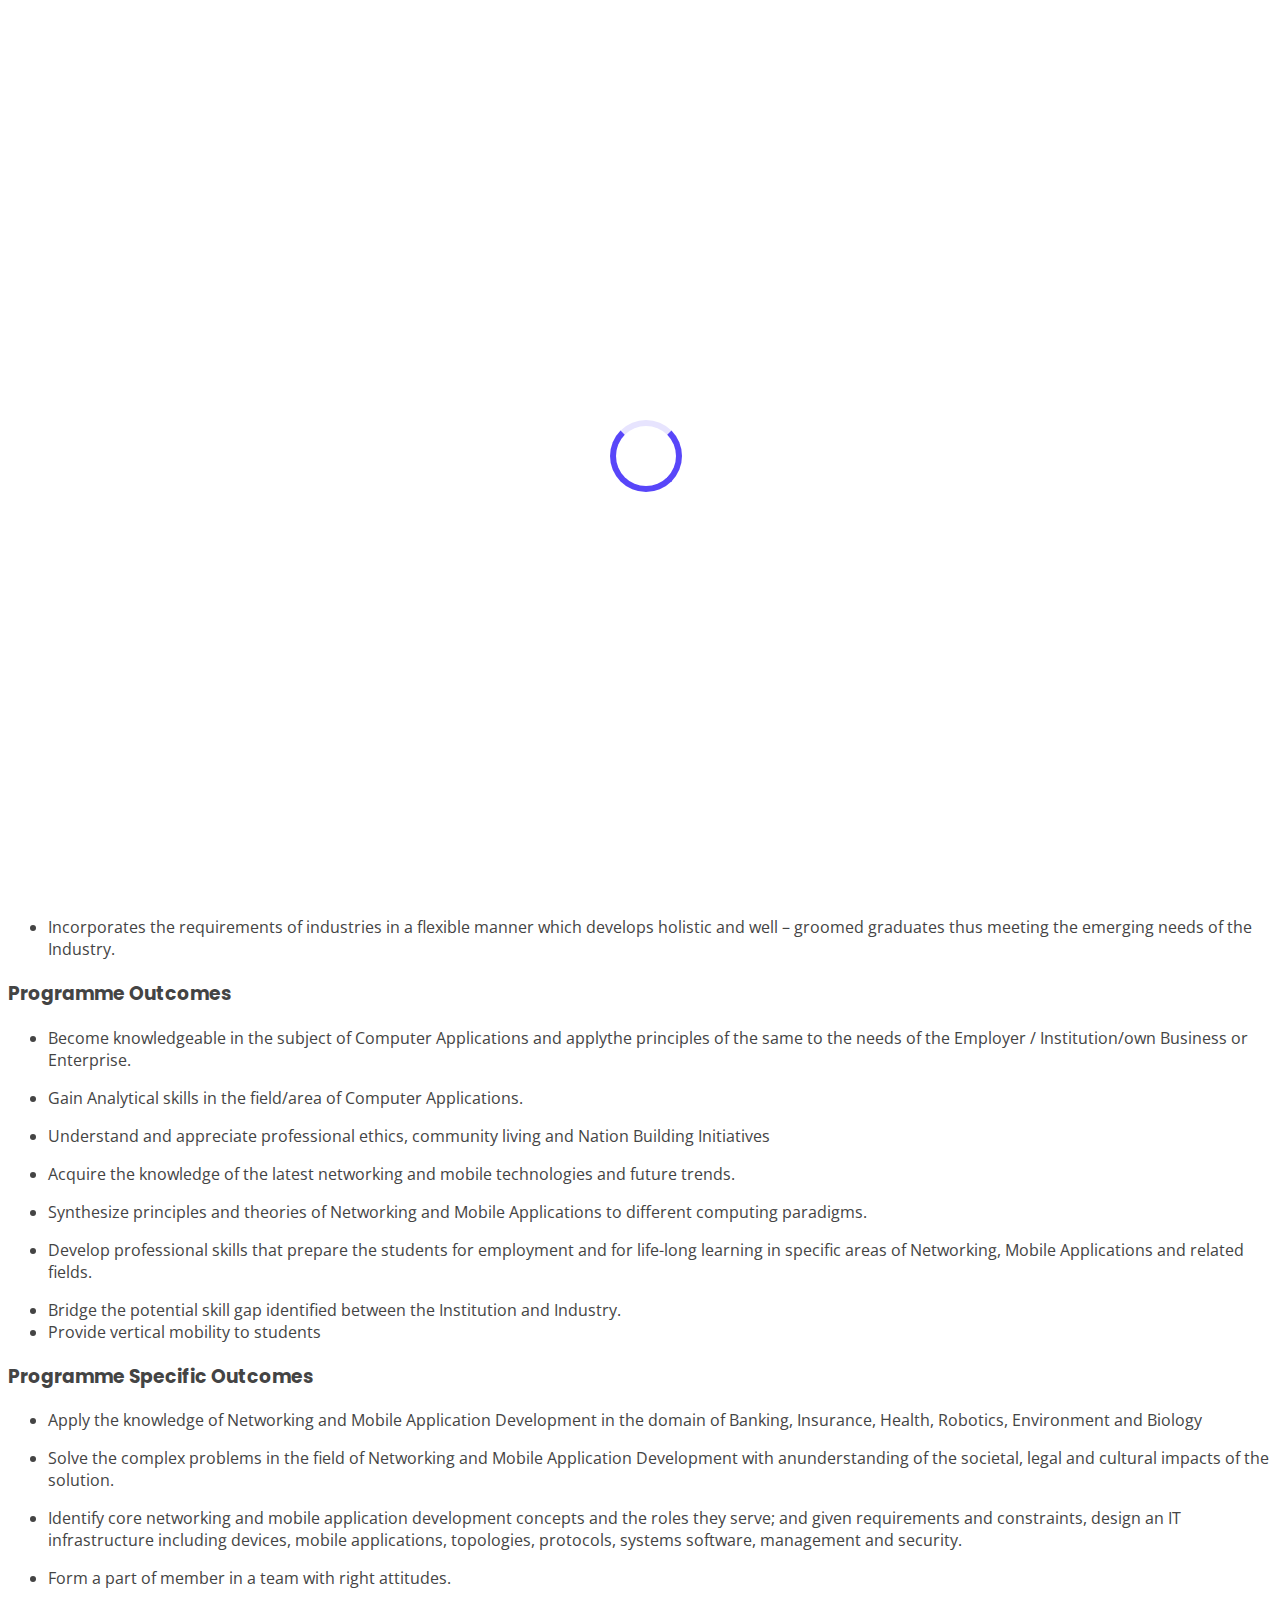
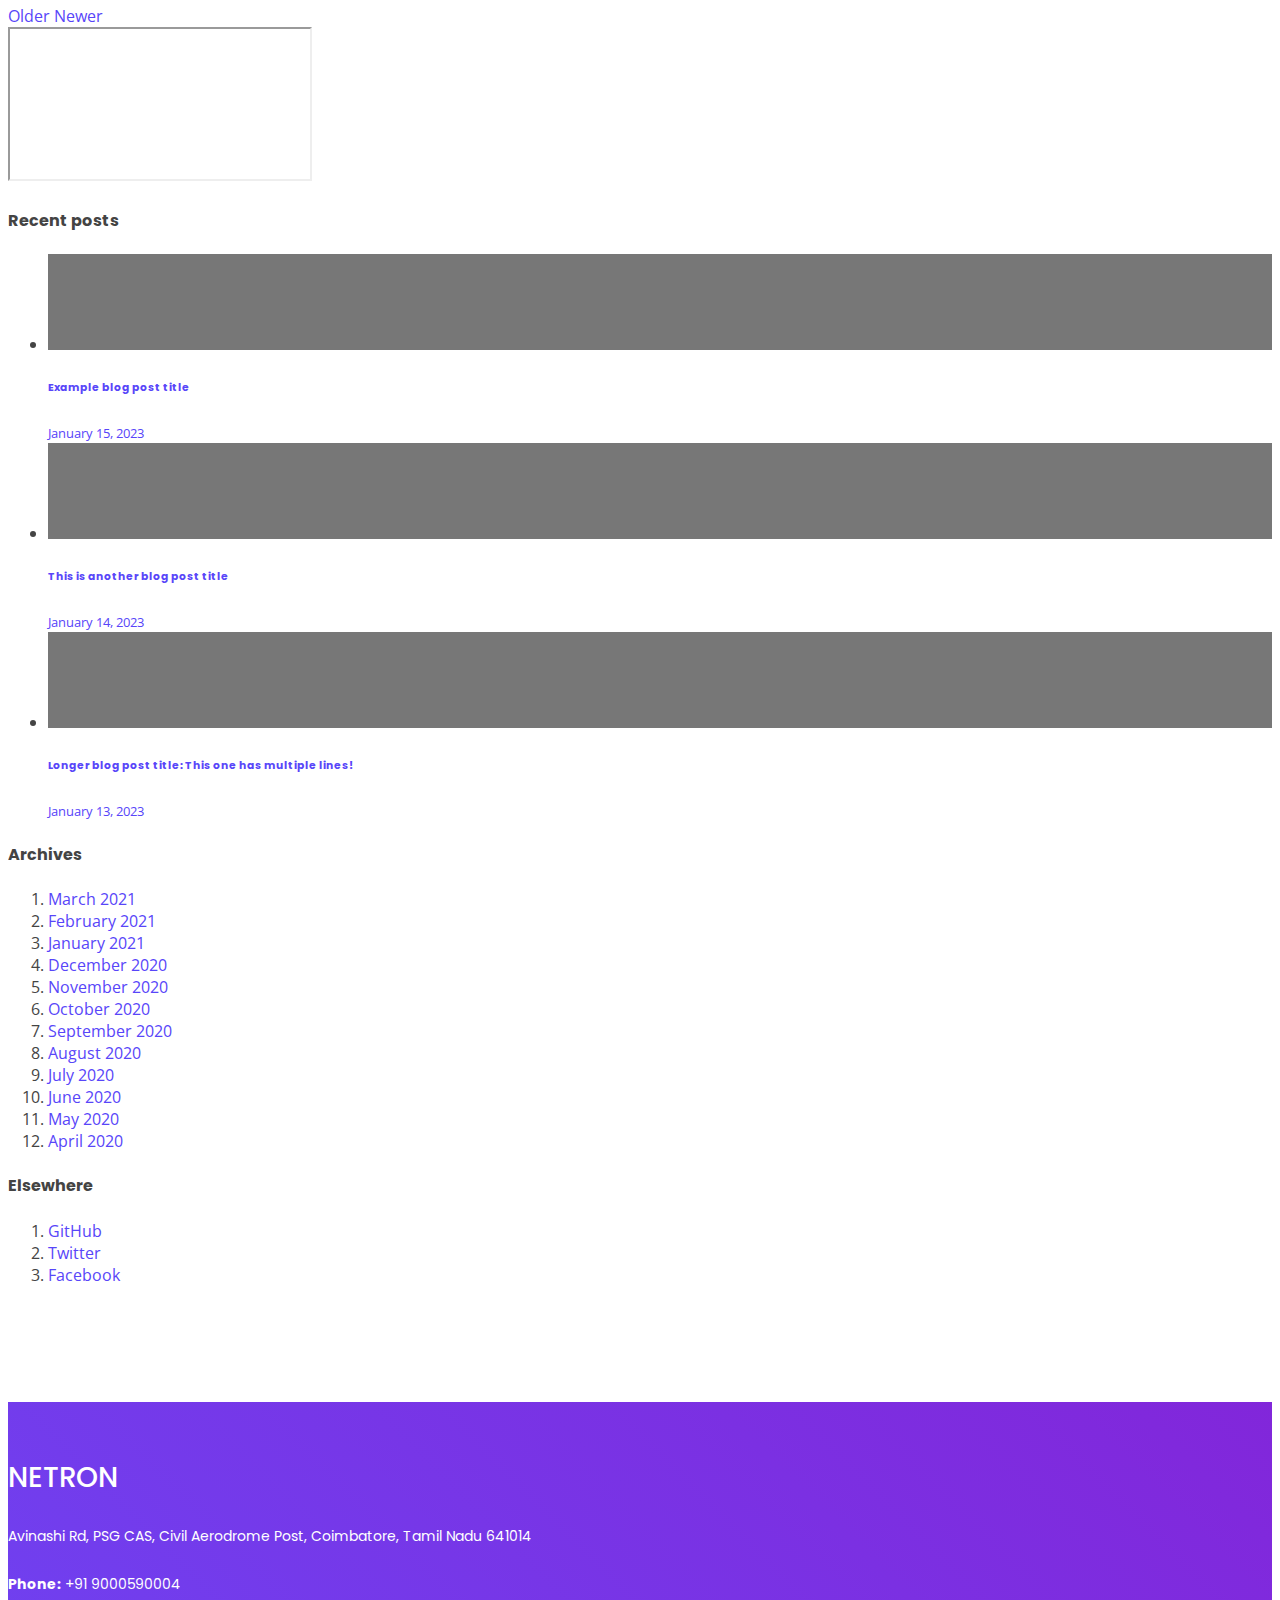
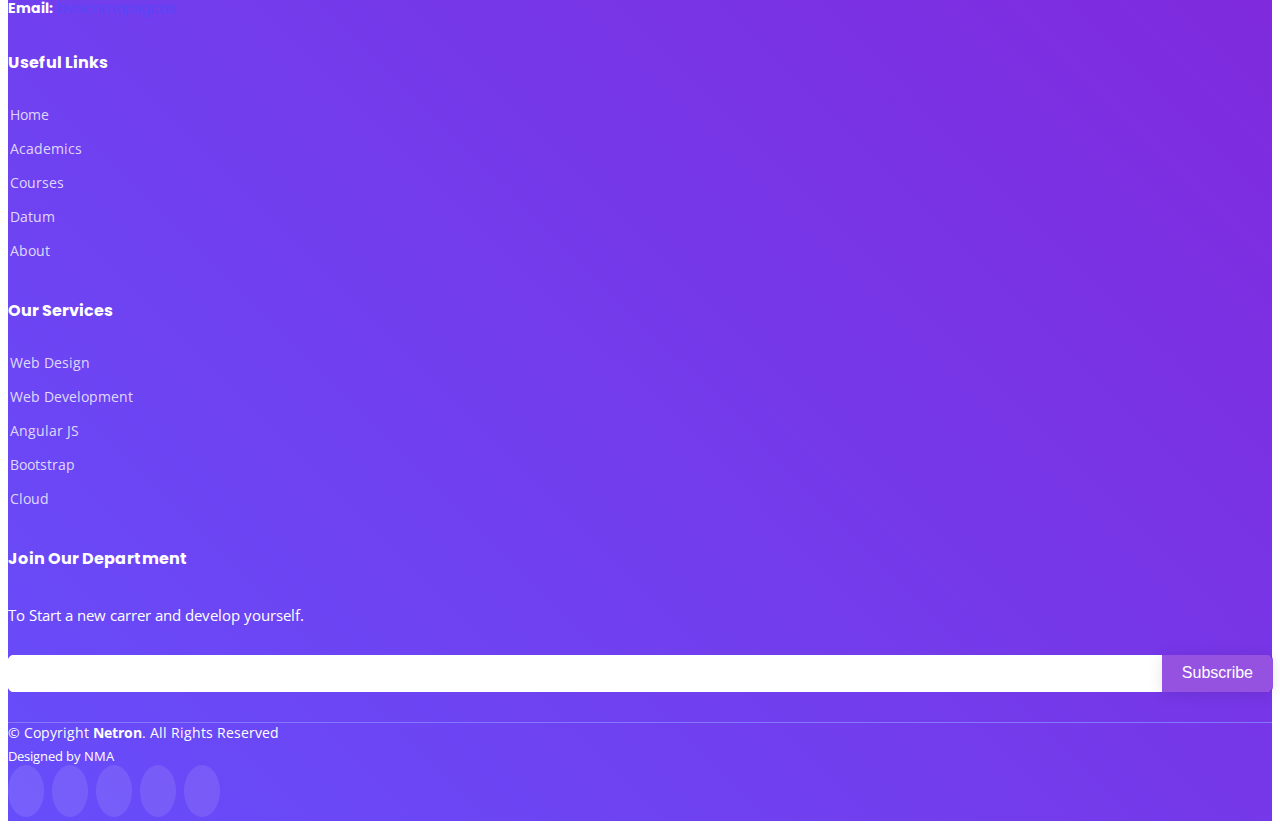
==== commit cf6781b5: "hhh" ====
--- a/About.html
+++ b/About.html
@@ -32,48 +32,45 @@
 
 <body>
 
-  <!-- ======= Header ======= -->
-  <header id="header" class="fixed-top header-inner-pages">
-    <div class="container d-flex align-items-center justify-content-between">
-      <h1 class="logo"><a href="./index.html">NMA</a></h1>
-      <!-- Uncomment below if you prefer to use an image logo -->
-      <!-- <a href="index.html" class="logo"><img src="assets/img/logo.png" alt="" class="img-fluid"></a>-->
-
-      <nav id="navbar" class="navbar">
-        <ul>
-          <li><a class="nav-link scrollto " href="#hero">Home</a></li>
-          <li><a class="nav-link scrollto" href="./index.html" target="_blank" rel="noopener noreferrer">Academics</a></li>
-          <li><a class="nav-link scrollto" href="#services" target="_blank" rel="noopener noreferrer">Courses</a></li>
-          <li><a class="nav-link scrollto " href="#portfolio" target="_blank" rel="noopener noreferrer">Datum</a></li>
-          <li><a class="nav-link scrollto" href="#team" target="_blank" rel="noopener noreferrer">About</a></li>
+<!-- ======= Header ======= -->
+<header id="header" class="fixed-top ">
+  <div class="container  d-flex align-items-center justify-content-between">
+    <h1 class="logo navbar-brand fw-bold ms-lg-5"><a href="index.html">NMA</a></h1>
+    <!-- Uncomment below if you prefer to use an image logo -->
+    <!-- <a href="index.html" class="logo"><img src="assets/img/logo.png" alt="" class="img-fluid"></a>-->
+
+    <nav id="navbar" class="navbar ">
+      <ul class="">
+      
+        <li class="dropdown"><a href="https://bvocnmapsgcas.github.io/Netron/event.html"><span>Academics</span> <i class="bi bi-chevron-down"></i></a>
+          <ul>
+            
+            <li><a href="#" target="_blank" rel="noopener noreferrer">Syllabus</a></li>
+            <li><a href="#" target="_blank" rel="noopener noreferrer">Time Table</a></li>
+            
+            <li><a href="#" target="_blank" rel="noopener noreferrer">Courses</a></li>
+          </ul>
+        </li>
+        <li class="dropdown"><a href="https://bvocnmapsgcas.github.io/Netron/event.html"><span>Event</span> <i class="bi bi-chevron-down"></i></a>
+          <ul>
+            <li><a href="./event.html" target="_blank" rel="noopener noreferrer">Event</a></li>
+            <li><a href="./regForm/eve_reg.html" target="_blank" rel="noopener noreferrer">Event Registration</a></li>
+            <li><a href="#" target="_blank" rel="noopener noreferrer">Event Gallery</a></li>
           
-          <!--
-          <li class="dropdown"><a href="#"><span>Drop Down</span> <i class="bi bi-chevron-down"></i></a>
-            <ul>
-              <li><a href="#">Drop Down 1</a></li>
-              <li class="dropdown"><a href="#"><span>Deep Drop Down</span> <i class="bi bi-chevron-right"></i></a>
-                <ul>
-                  <li><a href="#">Deep Drop Down 1</a></li>
-                  <li><a href="#">Deep Drop Down 2</a></li>
-                  <li><a href="#">Deep Drop Down 3</a></li>
-                  <li><a href="#">Deep Drop Down 4</a></li>
-                  <li><a href="#">Deep Drop Down 5</a></li>
-                </ul>
-              </li>
-              <li><a href="#">Drop Down 2</a></li>
-              <li><a href="#">Drop Down 3</a></li>
-              <li><a href="#">Drop Down 4</a></li>
-            </ul>
-          </li>
-          -->
-          <li><a class="nav-link scrollto" href="#footer">Contact</a></li>
-          <li><a class="getstarted scrollto" href="#about">Get Started</a></li>
-        </ul>
-        <i class="bi bi-list mobile-nav-toggle"></i>
-      </nav><!-- .navbar -->
-
-    </div>
-  </header><!-- End Header -->
+          </ul>
+        </li>
+        <li><a class="nav-link scrollto" href="./About.html " target="_blank" rel="noopener noreferrer">About</a></li>
+        
+     
+        
+        <li><a class="nav-link scrollto" href="#contact">Contact</a></li>
+        <li><a class="getstarted scrollto" href="#">Sign-In</a></li>
+      </ul>
+      <i class="bi bi-list mobile-nav-toggle"></i>
+    </nav><!-- .navbar -->
+
+  </div>
+</header><!-- End Header -->
 
   <main id="main">
 
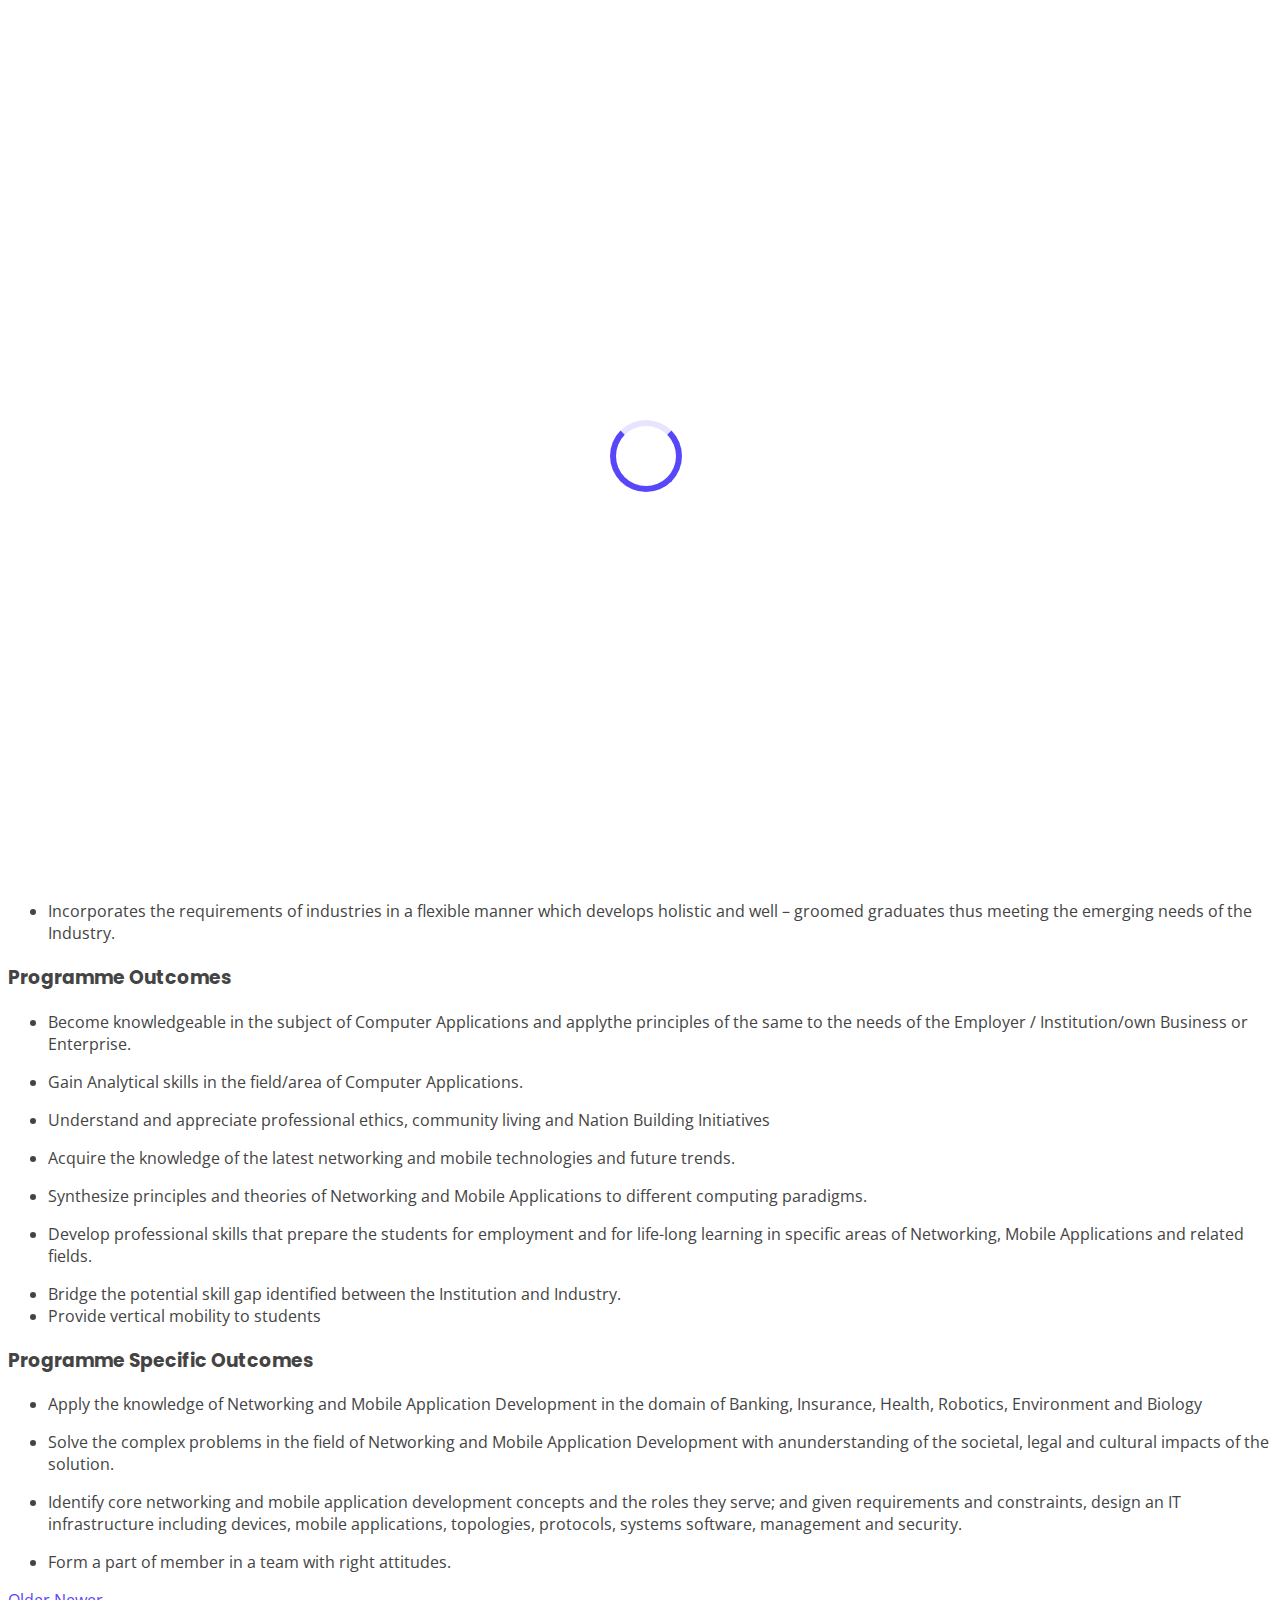
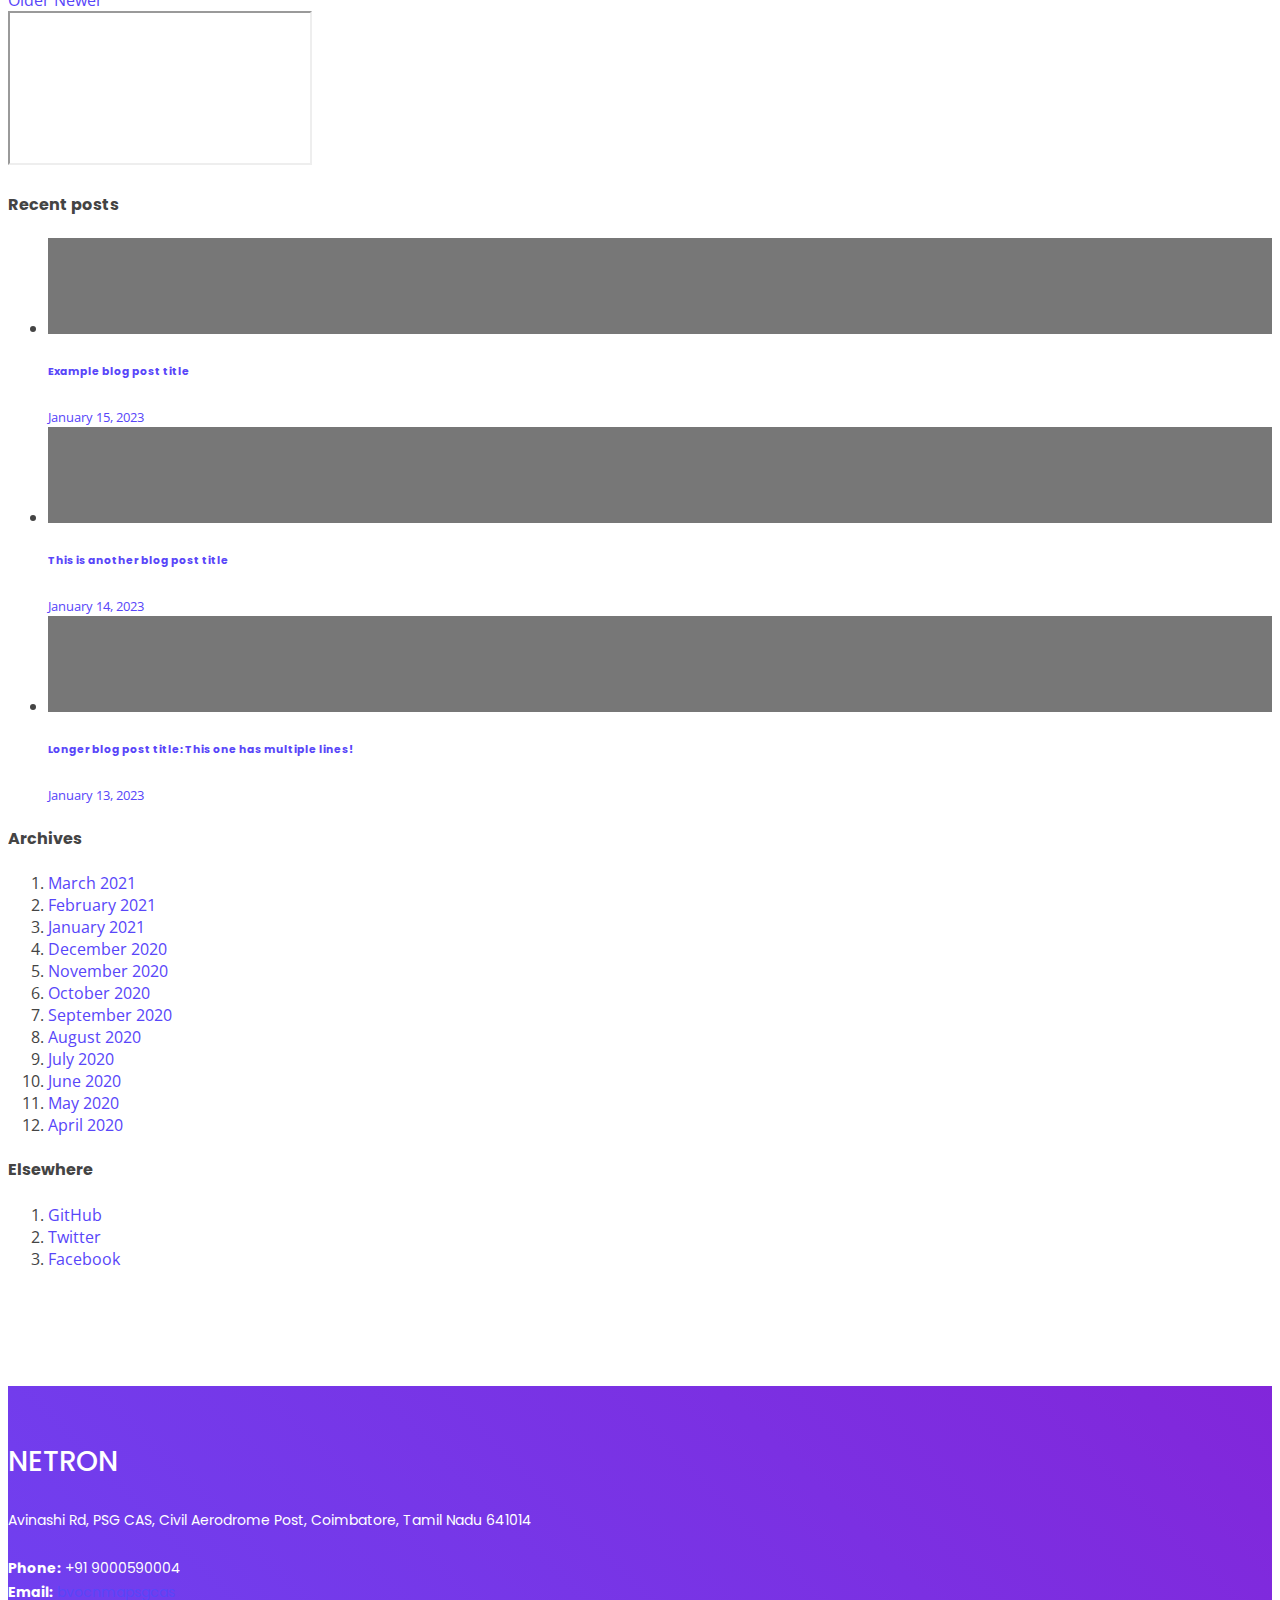
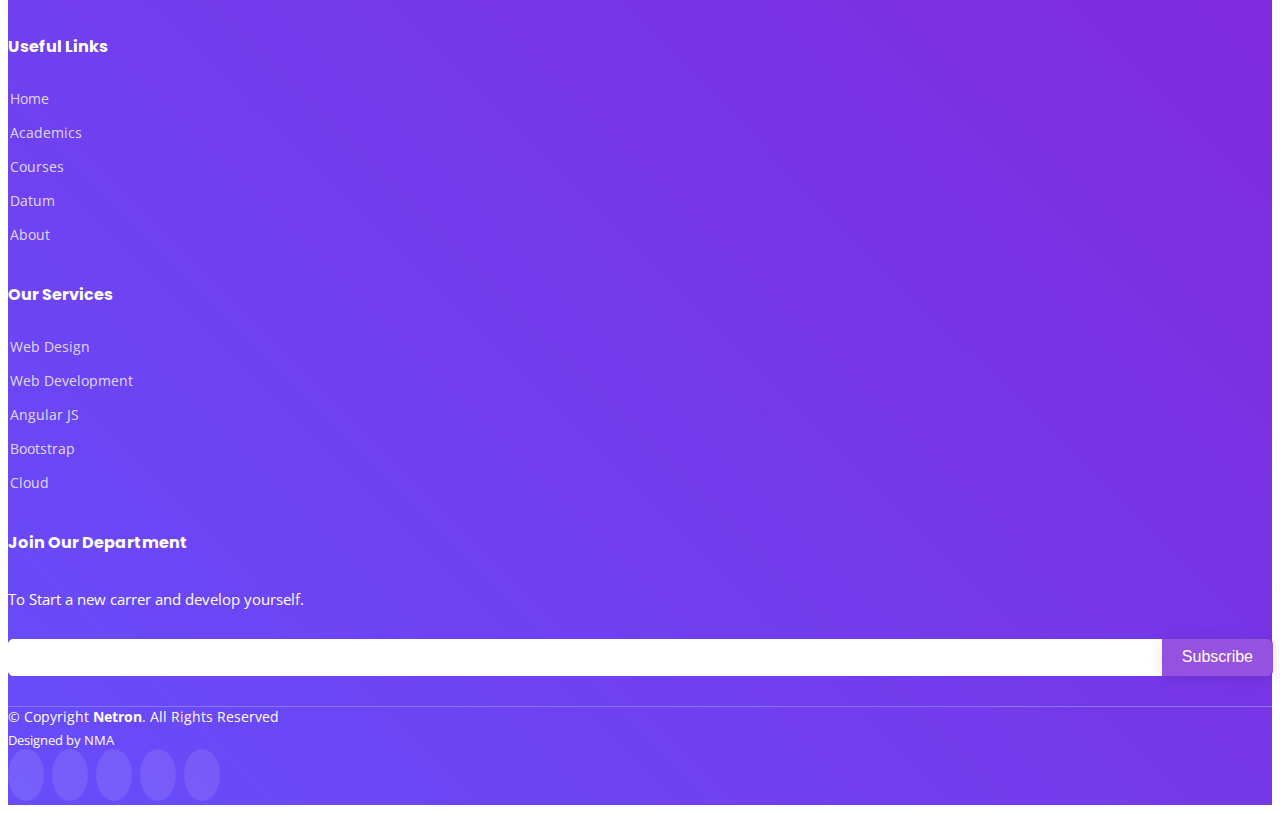
==== commit b3204078: "upadtee" ====
--- a/About.html
+++ b/About.html
@@ -31,16 +31,16 @@
 </head>
 
 <body>
-
-<!-- ======= Header ======= -->
-<header id="header" class="fixed-top ">
+ <!-- ======= Header ======= -->
+ <header id="header" class="fixed-top header-inner-pages">
   <div class="container  d-flex align-items-center justify-content-between">
-    <h1 class="logo navbar-brand fw-bold ms-lg-5"><a href="index.html">NMA</a></h1>
+    <h1 class="logo "><a href="./index.html">NMA</a></h1>
     <!-- Uncomment below if you prefer to use an image logo -->
     <!-- <a href="index.html" class="logo"><img src="assets/img/logo.png" alt="" class="img-fluid"></a>-->
 
-    <nav id="navbar" class="navbar ">
+    <nav id="navbar" class="navbar">
       <ul class="">
+        <li><a class="nav-link scrollto "target="_blank" rel="noopener noreferrer" href="./index.html">Home</a></li>
       
         <li class="dropdown"><a href="https://bvocnmapsgcas.github.io/Netron/event.html"><span>Academics</span> <i class="bi bi-chevron-down"></i></a>
           <ul>
@@ -51,27 +51,48 @@
             <li><a href="#" target="_blank" rel="noopener noreferrer">Courses</a></li>
           </ul>
         </li>
-        <li class="dropdown"><a href="https://bvocnmapsgcas.github.io/Netron/event.html"><span>Event</span> <i class="bi bi-chevron-down"></i></a>
+        
+        
+        <li class="dropdown"><a href="https://bvocnmapsgcas.github.io/Netron/event.html"><span>Events</span> <i class="bi bi-chevron-down"></i></a>
           <ul>
-            <li><a href="./event.html" target="_blank" rel="noopener noreferrer">Event</a></li>
-            <li><a href="./regForm/eve_reg.html" target="_blank" rel="noopener noreferrer">Event Registration</a></li>
-            <li><a href="#" target="_blank" rel="noopener noreferrer">Event Gallery</a></li>
+            
+              <li><a href="./event.html" target="_blank" rel="noopener noreferrer">Events</a></li>
+              <li><a href="./regForm/eve_reg.html" target="_blank" rel="noopener noreferrer">Event Registration</a></li>
+            <li><a href="#">Event Gallery</a></li>
           
           </ul>
+          <li><a class="nav-link scrollto" href="#team" target="_blank" rel="noopener noreferrer">About</a></li>
         </li>
-        <li><a class="nav-link scrollto" href="./About.html " target="_blank" rel="noopener noreferrer">About</a></li>
-        
-     
-        
-        <li><a class="nav-link scrollto" href="#contact">Contact</a></li>
-        <li><a class="getstarted scrollto" href="#">Sign-In</a></li>
+        
+        <!--
+        <li class="dropdown"><a href="#"><span>Drop Down</span> <i class="bi bi-chevron-down"></i></a>
+          <ul>
+            <li><a href="#">Drop Down 1</a></li>
+            <li class="dropdown"><a href="#"><span>Deep Drop Down</span> <i class="bi bi-chevron-right"></i></a>
+              <ul>
+                <li><a href="#">Deep Drop Down 1</a></li>
+                <li><a href="#">Deep Drop Down 2</a></li>
+                <li><a href="#">Deep Drop Down 3</a></li>
+                <li><a href="#">Deep Drop Down 4</a></li>
+                <li><a href="#">Deep Drop Down 5</a></li>
+              </ul>
+            </li>
+            <li><a href="#">Drop Down 2</a></li>
+            <li><a href="#">Drop Down 3</a></li>
+            <li><a href="#">Drop Down 4</a></li>
+          </ul>
+        </li>
+        -->
+        <li><a class="nav-link scrollto" href="#footer">Contact</a></li>
+        <li><a class="getstarted scrollto" href="#about">Sign-in</a></li>
       </ul>
       <i class="bi bi-list mobile-nav-toggle"></i>
     </nav><!-- .navbar -->
 
   </div>
+
+  
 </header><!-- End Header -->
-
   <main id="main">
 
     
